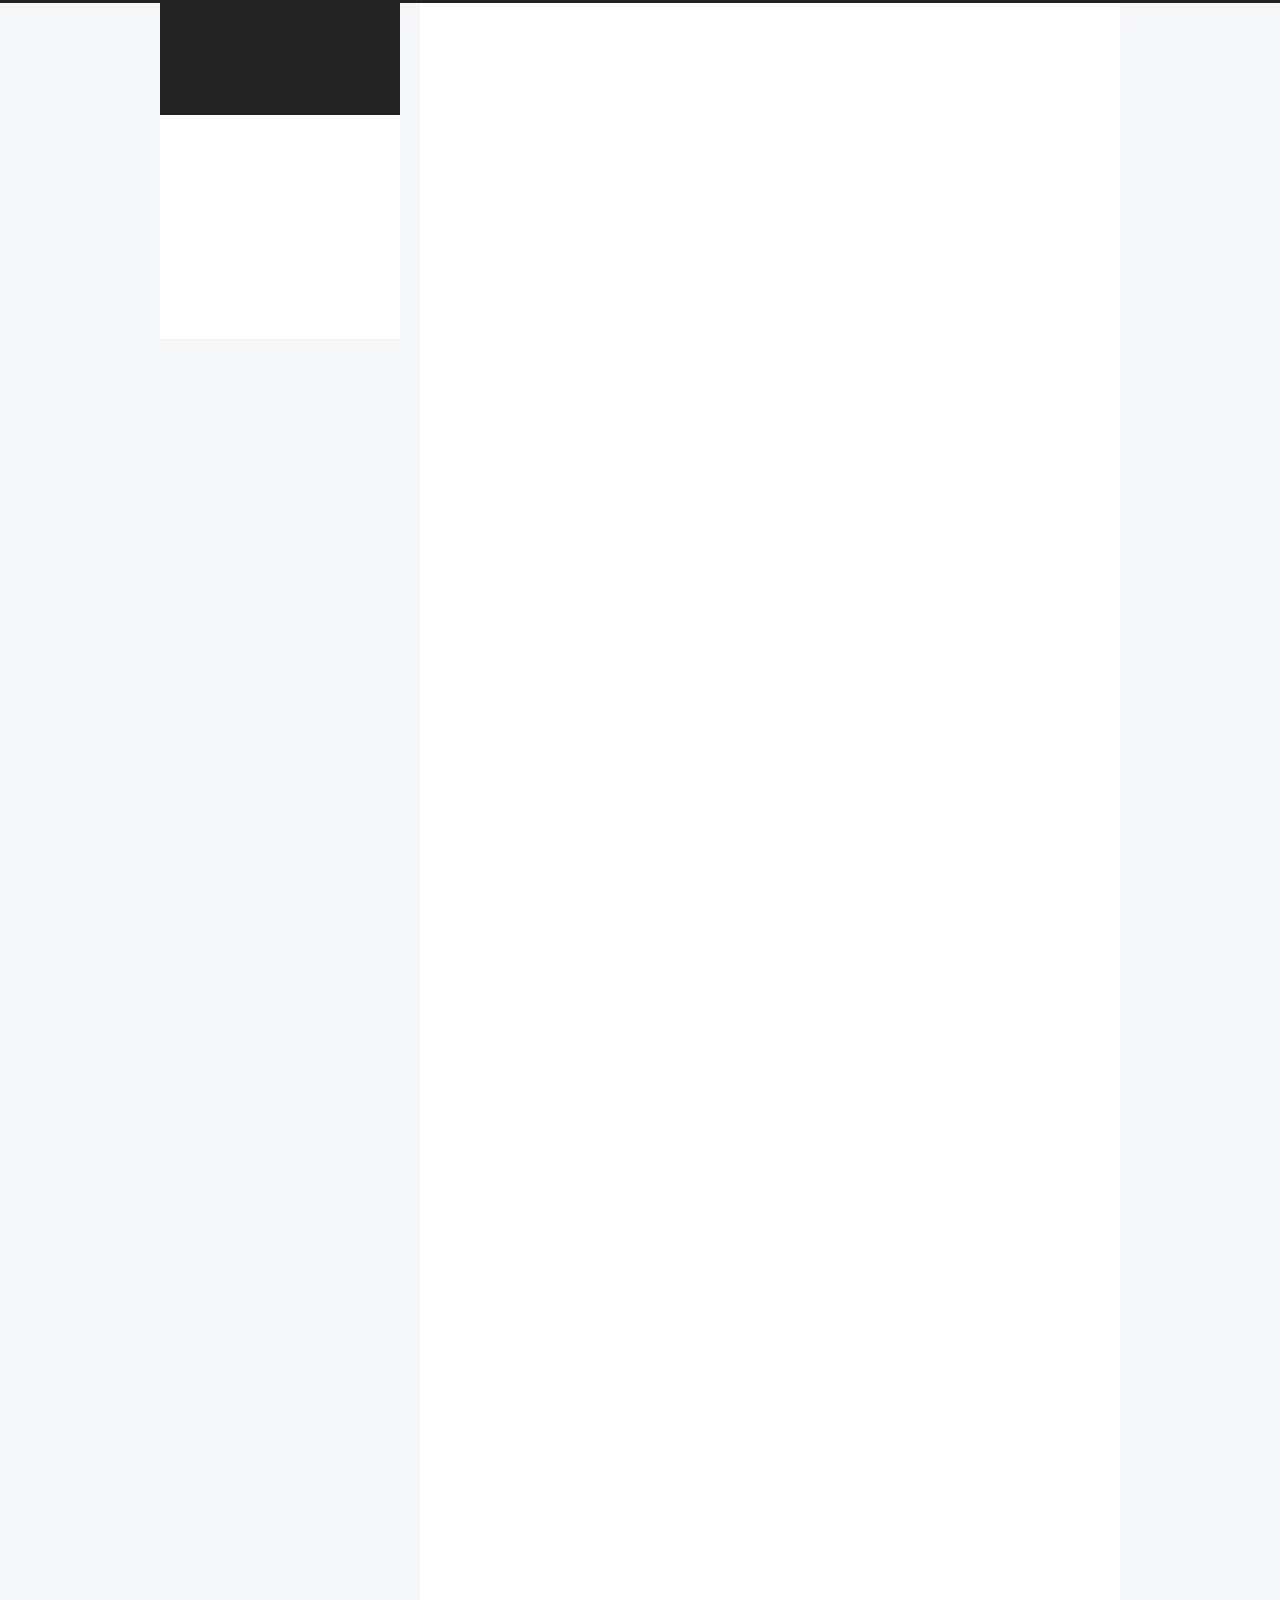
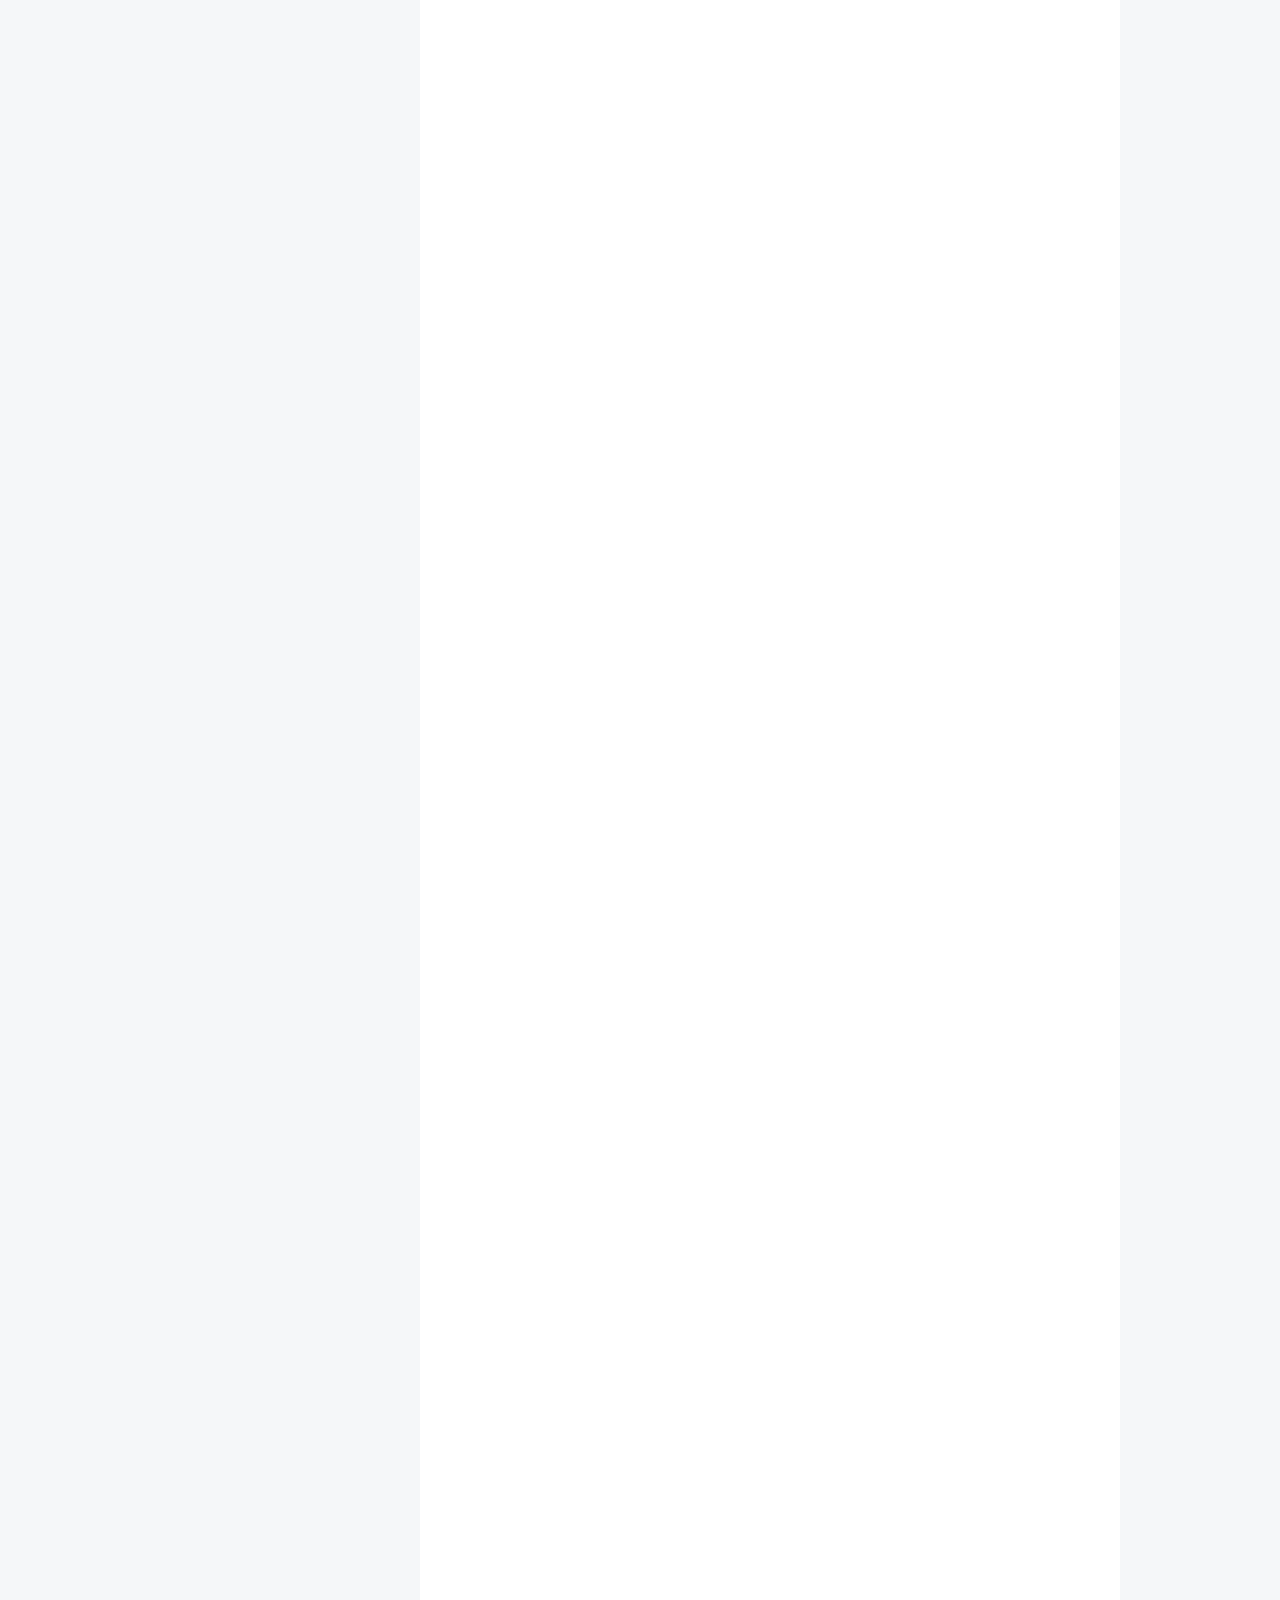
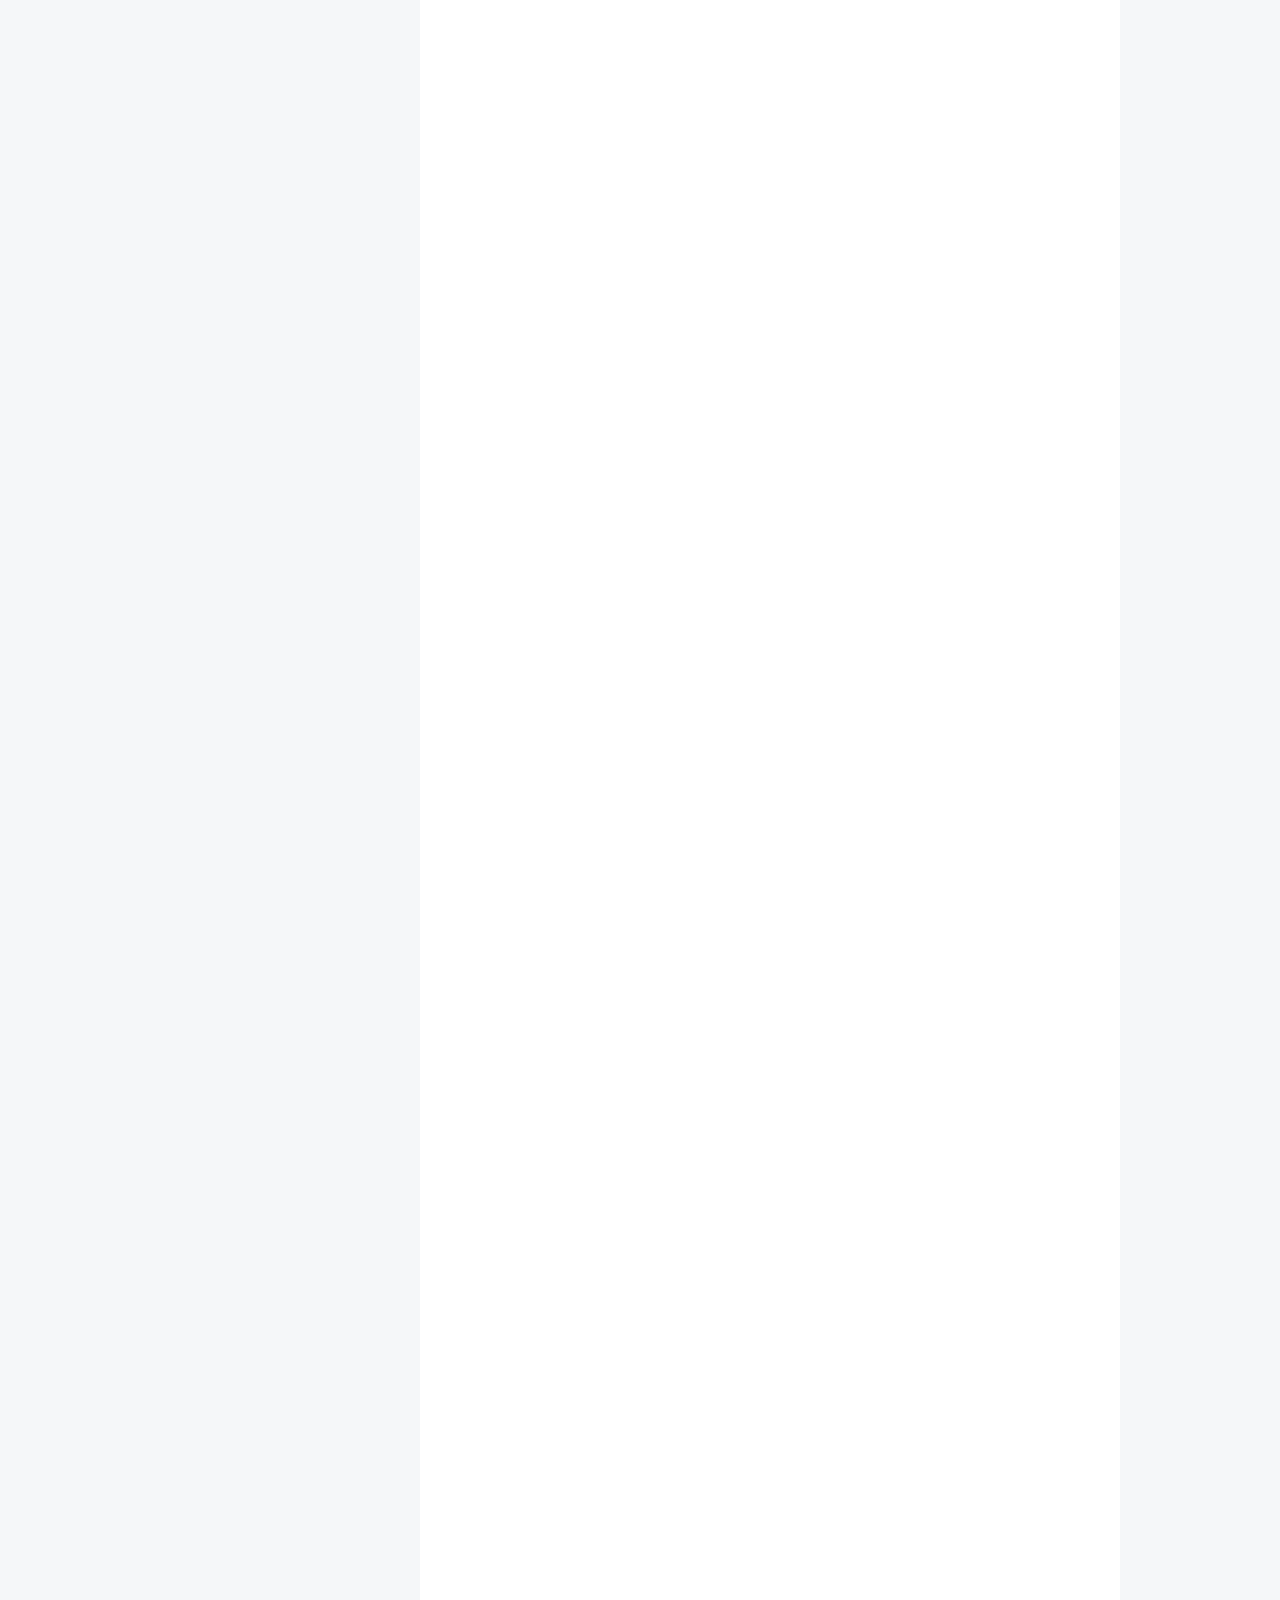
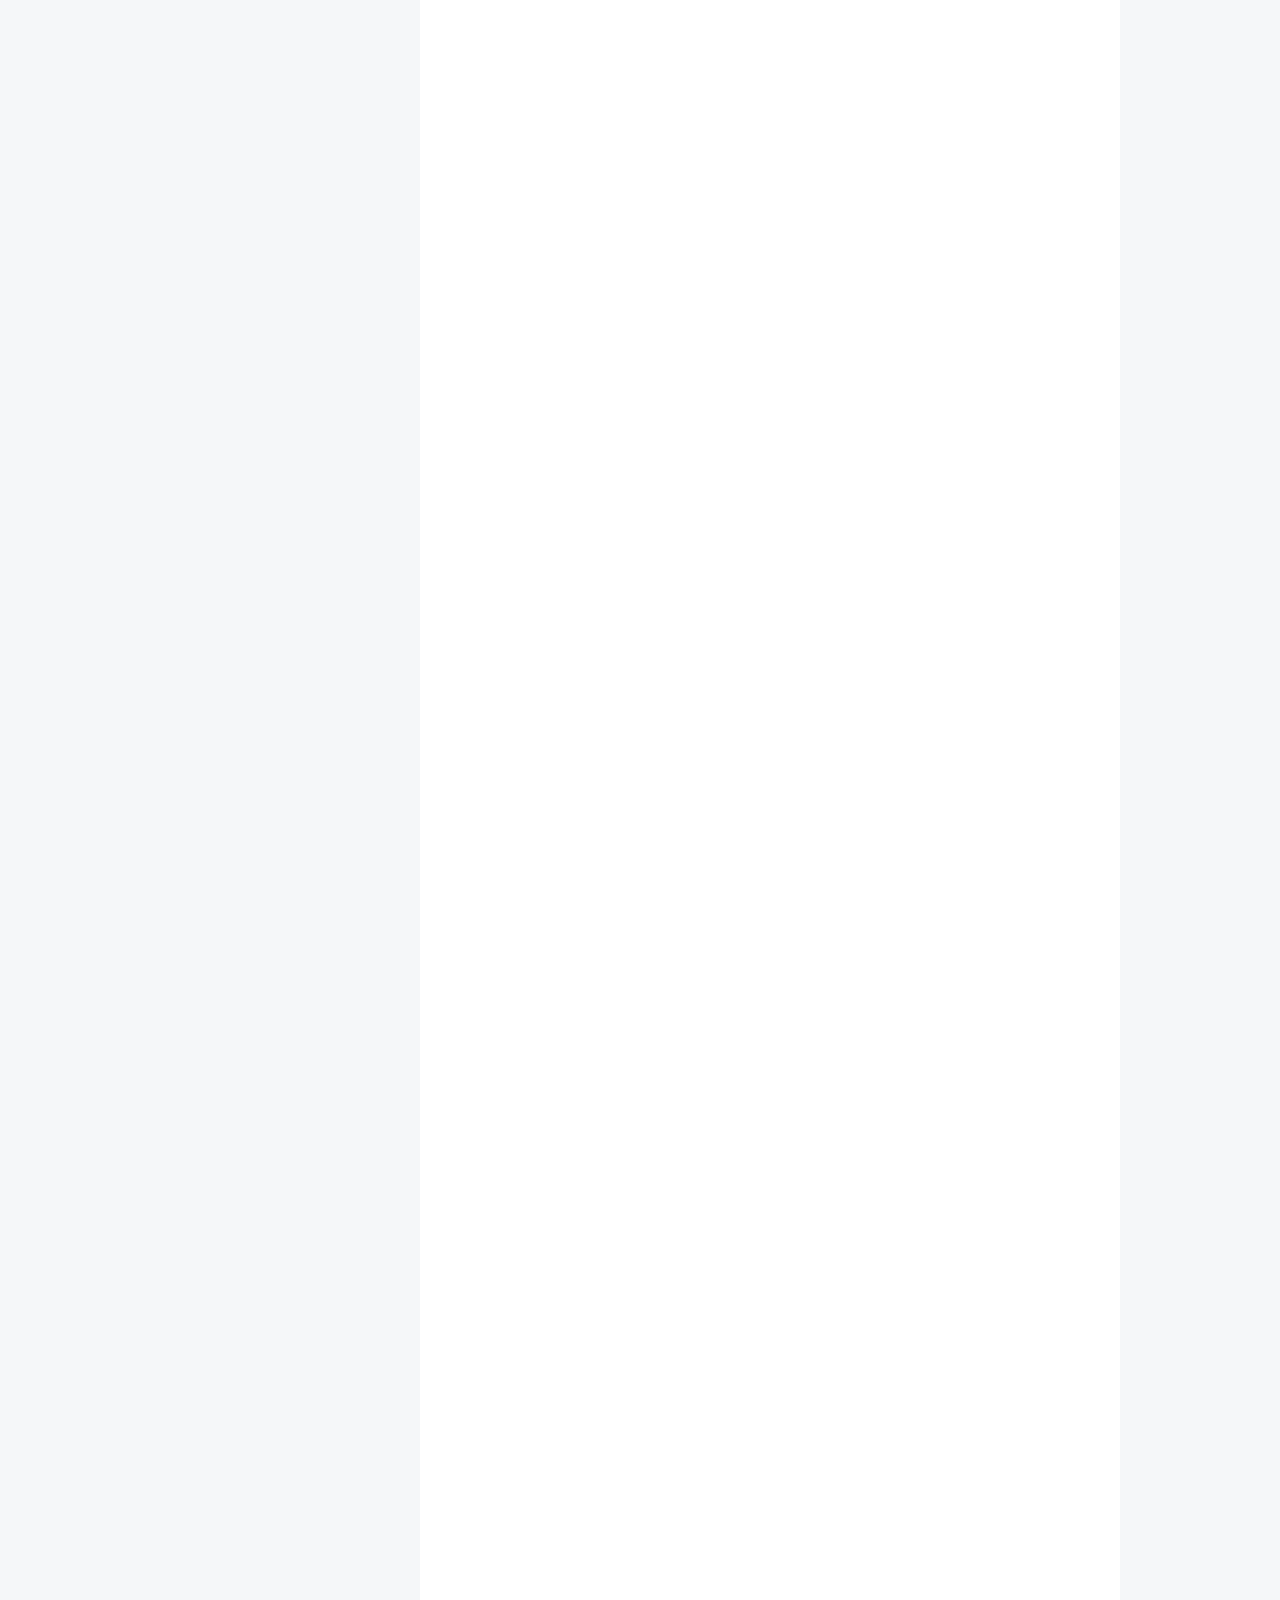
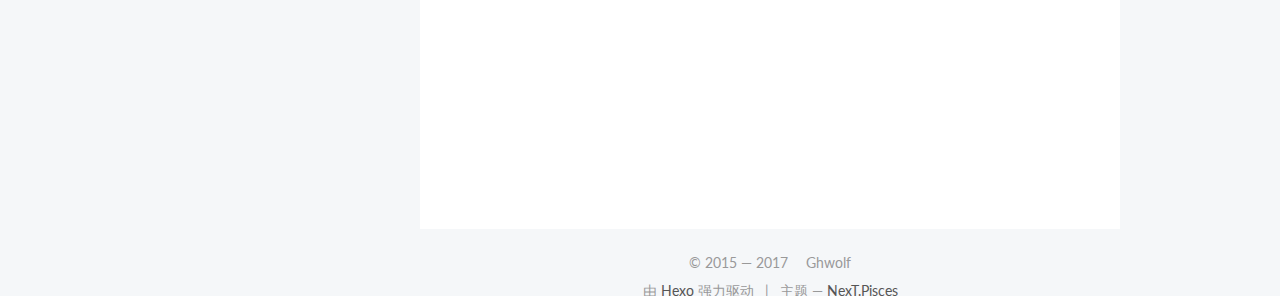
==== index.html @ 4d7d98e5 "nexo" ====
<!DOCTYPE html>



  


<html class="theme-next pisces use-motion" lang="zh-Hans">
<head>
  <meta charset="UTF-8"/>
<meta http-equiv="X-UA-Compatible" content="IE=edge" />
<meta name="viewport" content="width=device-width, initial-scale=1, maximum-scale=1"/>
<meta name="theme-color" content="#222">









<meta http-equiv="Cache-Control" content="no-transform" />
<meta http-equiv="Cache-Control" content="no-siteapp" />















  
  
  <link href="/lib/fancybox/source/jquery.fancybox.css?v=2.1.5" rel="stylesheet" type="text/css" />




  
  
  
  

  
    
    
  

  

  

  

  

  
    
    
    <link href="//fonts.googleapis.com/css?family=Lato:300,300italic,400,400italic,700,700italic&subset=latin,latin-ext" rel="stylesheet" type="text/css">
  






<link href="/lib/font-awesome/css/font-awesome.min.css?v=4.6.2" rel="stylesheet" type="text/css" />

<link href="/css/main.css?v=5.1.2" rel="stylesheet" type="text/css" />


  <meta name="keywords" content="Hexo, NexT" />








  <link rel="shortcut icon" type="image/x-icon" href="/favicon.ico?v=5.1.2" />






<meta name="description" content="懒惰是万恶的源头，它可以很轻易地毁掉一个人，甚至一个民族。">
<meta property="og:type" content="website">
<meta property="og:title" content="任中兴的简历">
<meta property="og:url" content="http://resume.ghwolf.com/index.html">
<meta property="og:site_name" content="任中兴的简历">
<meta property="og:description" content="懒惰是万恶的源头，它可以很轻易地毁掉一个人，甚至一个民族。">
<meta property="og:locale" content="zh-Hans">
<meta name="twitter:card" content="summary">
<meta name="twitter:title" content="任中兴的简历">
<meta name="twitter:description" content="懒惰是万恶的源头，它可以很轻易地毁掉一个人，甚至一个民族。">



<script type="text/javascript" id="hexo.configurations">
  var NexT = window.NexT || {};
  var CONFIG = {
    root: '/',
    scheme: 'Pisces',
    sidebar: {"position":"left","display":"post","offset":12,"offset_float":12,"b2t":false,"scrollpercent":false,"onmobile":false},
    fancybox: true,
    tabs: true,
    motion: true,
    duoshuo: {
      userId: '0',
      author: '博主'
    },
    algolia: {
      applicationID: 'Q7KI473UGC',
      apiKey: 'a6ae0fb4d439436e15d939e3eaad20bd',
      indexName: 'nexo',
      hits: {"per_page":10},
      labels: {"input_placeholder":"Search for Posts","hits_empty":"We didn't find any results for the search: ${query}","hits_stats":"${hits} results found in ${time} ms"}
    }
  };
</script>



  <link rel="canonical" href="http://resume.ghwolf.com/"/>





  <title>任中兴的简历</title>
  








</head>

<body itemscope itemtype="http://schema.org/WebPage" lang="zh-Hans">

  
  
    
  

  <div class="container sidebar-position-left 
   page-home 
 ">
    <div class="headband"></div>

    <header id="header" class="header" itemscope itemtype="http://schema.org/WPHeader">
      <div class="header-inner"><div class="site-brand-wrapper">
  <div class="site-meta ">
    

    <div class="custom-logo-site-title">
      <a href="/"  class="brand" rel="start">
        <span class="logo-line-before"><i></i></span>
        <span class="site-title">任中兴的简历</span>
        <span class="logo-line-after"><i></i></span>
      </a>
    </div>
      
        <p class="site-subtitle">Ghwolf's Resume</p>
      
  </div>

  <div class="site-nav-toggle">
    <button>
      <span class="btn-bar"></span>
      <span class="btn-bar"></span>
      <span class="btn-bar"></span>
    </button>
  </div>
</div>

<nav class="site-nav">
  

  
    <ul id="menu" class="menu">
      
        
        <li class="menu-item menu-item-home">
          <a href="/" rel="section">
            
              <i class="menu-item-icon fa fa-fw fa-home"></i> <br />
            
            首页
          </a>
        </li>
      
        
        <li class="menu-item menu-item-categories">
          <a href="/categories/" rel="section">
            
              <i class="menu-item-icon fa fa-fw fa-th"></i> <br />
            
            分类
          </a>
        </li>
      
        
        <li class="menu-item menu-item-about">
          <a href="/about/" rel="section">
            
              <i class="menu-item-icon fa fa-fw fa-user"></i> <br />
            
            关于
          </a>
        </li>
      
        
        <li class="menu-item menu-item-archives">
          <a href="/archives/" rel="section">
            
              <i class="menu-item-icon fa fa-fw fa-archive"></i> <br />
            
            归档
          </a>
        </li>
      
        
        <li class="menu-item menu-item-tags">
          <a href="/tags/" rel="section">
            
              <i class="menu-item-icon fa fa-fw fa-tags"></i> <br />
            
            标签
          </a>
        </li>
      

      
    </ul>
  

  
</nav>



 </div>
    </header>

    <main id="main" class="main">
      <div class="main-inner">
        <div class="content-wrap">
          <div id="content" class="content">
            
  <section id="posts" class="posts-expand">
    
      

  

  
  
  

  <article class="post post-type-normal" itemscope itemtype="http://schema.org/Article">
  
  
  
  <div class="post-block">
    <link itemprop="mainEntityOfPage" href="http://resume.ghwolf.com/2017/08/19/resume/">

    <span hidden itemprop="author" itemscope itemtype="http://schema.org/Person">
      <meta itemprop="name" content="Ghwolf">
      <meta itemprop="description" content="">
      <meta itemprop="image" content="/images/avatar.gif">
    </span>

    <span hidden itemprop="publisher" itemscope itemtype="http://schema.org/Organization">
      <meta itemprop="name" content="任中兴的简历">
    </span>

    
      <header class="post-header">

        
        
          <h1 class="post-title" itemprop="name headline">
                
                <a class="post-title-link" href="/2017/08/19/resume/" itemprop="url">简历</a></h1>
        

        <div class="post-meta">
          <span class="post-time">
            
              <span class="post-meta-item-icon">
                <i class="fa fa-calendar-o"></i>
              </span>
              
                <span class="post-meta-item-text">发表于</span>
              
              <time title="创建于" itemprop="dateCreated datePublished" datetime="2017-08-18T17:28:23Z">
                2017-08-18
              </time>
            

            

            
          </span>

          

          
            
              <span class="post-comments-count">
                <span class="post-meta-divider">|</span>
                <span class="post-meta-item-icon">
                  <i class="fa fa-comment-o"></i>
                </span>
                <a href="/2017/08/19/resume/#comments" itemprop="discussionUrl">
                  <span class="post-comments-count fb-comments-count" data-href="http://resume.ghwolf.com/2017/08/19/resume/" itemprop="commentCount">0</span> comments
                </a>
              </span>
            
          

          
          
             <span id="/2017/08/19/resume/" class="leancloud_visitors" data-flag-title="简历">
               <span class="post-meta-divider">|</span>
               <span class="post-meta-item-icon">
                 <i class="fa fa-eye"></i>
               </span>
               
                 <span class="post-meta-item-text">阅读次数&#58;</span>
               
                 <span class="leancloud-visitors-count"></span>
             </span>
          

          

          

          

        </div>
      </header>
    

    
    
    
    <div class="post-body" itemprop="articleBody">

      
      

      
        
          
            <h1 id="联系方式"><a href="#联系方式" class="headerlink" title="联系方式"></a>联系方式</h1><ul>
<li>手机：135<strong><em>**</em></strong> （<code>如果是外地手机，可注明。如经常关机，要写上最优联系时间</code>）</li>
<li>Email：goodman@gmail.com （<code>虽然我觉得QQ邮箱无所谓，不过有些技术人员比较反感，建议用G</code>）</li>
<li>QQ/微信号：6<strong><em>*</em></strong>（<code>提供一个通过网络可以联系到你的方式</code>）</li>
</ul>
<hr>
<h1 id="个人信息"><a href="#个人信息" class="headerlink" title="个人信息"></a>个人信息</h1><ul>
<li>胶布帝/男/1990 </li>
<li>本科/萌鹿大学计算机系 </li>
<li>工作年限：3年</li>
<li>微博：<a href="http://weibo.com/jobdeer" target="_blank" rel="external">@JobDeer</a> （<code>如果没有技术相关内容，也可以不放</code>）</li>
<li>技术博客：<a href="http://blog.github.io" target="_blank" rel="external">http://blog.github.io</a> ( <code>使用GitHub Host的Big较高</code>  )</li>
<li><p>Github: <a href="http://github.com/geekcompany" target="_blank" rel="external">http://github.com/geekcompany</a> ( <code>有原创repo的Github帐号会极大的提升你的个人品牌</code>  )</p>
</li>
<li><p>期望职位：PHP高级程序员，应用架构师</p>
</li>
<li>期望薪资：税前月薪15k~20k，特别喜欢的公司可例外</li>
<li>期望城市：北京</li>
</ul>
<hr>
<h1 id="工作经历"><a href="#工作经历" class="headerlink" title="工作经历"></a>工作经历</h1><p>（工作经历按逆序排列，最新的在最前边，按公司做一级分组，公司内按二级分组）</p>
<h2 id="ABC公司-（-2012年9月-2014年9月-）"><a href="#ABC公司-（-2012年9月-2014年9月-）" class="headerlink" title="ABC公司 （ 2012年9月 ~ 2014年9月 ）"></a>ABC公司 （ 2012年9月 ~ 2014年9月 ）</h2><h3 id="DEF项目"><a href="#DEF项目" class="headerlink" title="DEF项目"></a>DEF项目</h3><p>我在此项目负责了哪些工作，分别在哪些地方做得出色/和别人不一样/成长快，这个项目中，我最困难的问题是什么，我采取了什么措施，最后结果如何。这个项目中，我最自豪的技术细节是什么，为什么，实施前和实施后的数据对比如何，同事和领导对此的反应如何。</p>
<h3 id="GHI项目"><a href="#GHI项目" class="headerlink" title="GHI项目"></a>GHI项目</h3><p>我在此项目负责了哪些工作，分别在哪些地方做得出色/和别人不一样/成长快，这个项目中，我最困难的问题是什么，我采取了什么措施，最后结果如何。这个项目中，我最自豪的技术细节是什么，为什么，实施前和实施后的数据对比如何，同事和领导对此的反应如何。</p>
<h3 id="其他项目"><a href="#其他项目" class="headerlink" title="其他项目"></a>其他项目</h3><p>（每个公司写2~3个核心项目就好了，如果你有非常大量的项目，那么按分类进行合并，每一类选一个典型写出来。其他的一笔带过即可。）</p>
<h2 id="JKL公司-（-2010年3月-2012年8月-）"><a href="#JKL公司-（-2010年3月-2012年8月-）" class="headerlink" title="JKL公司 （ 2010年3月 ~ 2012年8月 ）"></a>JKL公司 （ 2010年3月 ~ 2012年8月 ）</h2><h3 id="MNO项目"><a href="#MNO项目" class="headerlink" title="MNO项目"></a>MNO项目</h3><p>我在此项目负责了哪些工作，分别在哪些地方做得出色/和别人不一样/成长快，这个项目中，我最困难的问题是什么，我采取了什么措施，最后结果如何。这个项目中，我最自豪的技术细节是什么，为什么，实施前和实施后的数据对比如何，同事和领导对此的反应如何。</p>
<h3 id="PQR项目"><a href="#PQR项目" class="headerlink" title="PQR项目"></a>PQR项目</h3><p>我在此项目负责了哪些工作，分别在哪些地方做得出色/和别人不一样/成长快，这个项目中，我最困难的问题是什么，我采取了什么措施，最后结果如何。这个项目中，我最自豪的技术细节是什么，为什么，实施前和实施后的数据对比如何，同事和领导对此的反应如何。</p>
<h3 id="其他项目-1"><a href="#其他项目-1" class="headerlink" title="其他项目"></a>其他项目</h3><p>（每个公司写2~3个核心项目就好了，如果你有非常大量的项目，那么按分类进行合并，每一类选一个典型写出来。其他的一笔带过即可。）</p>
<hr>
<h1 id="开源项目和作品"><a href="#开源项目和作品" class="headerlink" title="开源项目和作品"></a>开源项目和作品</h1><p>（这一段用于放置工作以外的、可证明你的能力的材料）</p>
<h2 id="开源项目"><a href="#开源项目" class="headerlink" title="开源项目"></a>开源项目</h2><p>（对于程序员来讲，没有什么比Show me the code能有说服力了）</p>
<ul>
<li><a href="http://github.com/yourname/projectname" target="_blank" rel="external">STU</a> : 项目的简要说明，Star和Fork数多的可以注明</li>
<li><a href="http://github.com/yourname/projectname" target="_blank" rel="external">WXYZ</a> : 项目的简要说明，Star和Fork数多的可以注明</li>
</ul>
<h2 id="技术文章"><a href="#技术文章" class="headerlink" title="技术文章"></a>技术文章</h2><p>（挑选你写作或翻译的技术文章，好的文章可以从侧面证实你的表达和沟通能力，也帮助招聘方更了解你）</p>
<ul>
<li><a href="http://get.jobdeer.com/706.get" target="_blank" rel="external">一个产品经理眼中的云计算：前生今世和未来</a></li>
<li><a href="http://get.jobdeer.com/343.get" target="_blank" rel="external">来自HeroKu的HTTP API 设计指南(翻译文章)</a> （ <code>好的翻译文章可以侧证你对英文技术文档的阅读能力</code>）</li>
</ul>
<h2 id="演讲和讲义"><a href="#演讲和讲义" class="headerlink" title="演讲和讲义"></a>演讲和讲义</h2><p>（放置你代表公司在一些技术会议上做过的演讲，以及你在公司分享时制作的讲义）</p>
<ul>
<li>2014架构师大会演讲：<a href="http://jobdeer.com" target="_blank" rel="external">如何通过Docker优化内部开发</a><ul>
<li>9月公司内部分享：<a href="http://jobdeer.com" target="_blank" rel="external">云计算的前生今世</a></li>
</ul>
</li>
</ul>
<h1 id="技能清单"><a href="#技能清单" class="headerlink" title="技能清单"></a>技能清单</h1><p>（我一般主张将技能清单写入到工作经历里边去。不过很难完整，所以有这么一段也不错）</p>
<p>以下均为我熟练使用的技能</p>
<ul>
<li>Web开发：PHP/Hack/Node</li>
<li>Web框架：ThinkPHP/Yaf/Yii/Laravel/LazyPHP</li>
<li>前端框架：Bootstrap/AngularJS/EmberJS/HTML5/Cocos2dJS/ionic</li>
<li>前端工具：Bower/Gulp/SaSS/LeSS/PhoneGap</li>
<li>数据库相关：MySQL/PgSQL/PDO/SQLite</li>
<li>版本管理、文档和自动化部署工具：Svn/Git/PHPDoc/Phing/Composer</li>
<li>单元测试：PHPUnit/SimpleTest/Qunit</li>
<li>云和开放平台：SAE/BAE/AWS/微博开放平台/微信应用开发</li>
</ul>
<h2 id="参考技能关键字"><a href="#参考技能关键字" class="headerlink" title="参考技能关键字"></a>参考技能关键字</h2><p>本技能关键字列表是从最近招聘PHP的数百份JD中统计出来的，括号中是出现的词频。如果你的简历要投递给有机器（简历分选系统）和不如机器（不懂技术的HR）筛选简历环节的地方，请一定从下边高频关键词中选择5～10个适合你自己的。</p>
<ul>
<li>php(959)</li>
<li>mysql(525)</li>
<li>web(280)</li>
<li>linux(269)</li>
<li>css(246)</li>
<li>javascript(241)</li>
<li>html(196)</li>
<li>ajax(151)</li>
<li>jquery(120)</li>
<li>sql(105)</li>
<li>mvc(104)</li>
<li>lamp(91)</li>
<li>js(76)</li>
<li>apache(76)</li>
<li>xml(68)</li>
<li>unix(68)</li>
<li>div(67)</li>
<li>nginx(62)</li>
<li>yii(56)</li>
<li>thinkphp(56)</li>
<li>redis(52)</li>
<li>xhtml(51)</li>
<li>shell(49)</li>
<li>oop(41)</li>
<li>json(41)</li>
<li>memcache(38)</li>
<li>zend(36)</li>
<li>java(31)</li>
<li>api(31)</li>
<li>ci(31)</li>
<li>svn(27)</li>
<li>python(27)</li>
<li>codeigniter(27)</li>
<li>html5(26)</li>
<li>nosql(25)</li>
<li>discuz(24)</li>
<li>smarty(23)</li>
<li>mongodb(21)</li>
<li>cms(21)</li>
<li>oracle(21)</li>
<li>w3c(19)</li>
<li>framework(18)</li>
<li>lbs(17)</li>
<li>git(17)</li>
<li>memcached(17)</li>
<li>tcp(15)</li>
<li>lnmp(15)</li>
<li>cakephp(13)</li>
<li>rest(12)</li>
<li>crm(9)</li>
<li>android(9)</li>
<li>uml(9)</li>
<li>css3(8)</li>
<li>webservice(8)</li>
<li>php5(8)</li>
<li>tp(8)</li>
<li>dhtml(8)</li>
<li>ecshop(7)</li>
<li>symfony(7)</li>
<li>erp(7)</li>
<li>windows(6)</li>
<li>sns(6)</li>
<li>wordpress(5)</li>
<li>seo(5)</li>
<li>phpcms(5)</li>
<li>bootstrap(5)</li>
<li>drupal(5)</li>
<li>cache(5)</li>
<li>o2o(5)</li>
<li>ui(5)</li>
<li>postgresql(5)</li>
<li>perl(5)</li>
<li>github(4)</li>
<li>oa(4)</li>
<li>yaf(4)</li>
</ul>
<hr>
<h1 id="致谢"><a href="#致谢" class="headerlink" title="致谢"></a>致谢</h1><p>感谢您花时间阅读我的简历，期待能有机会和您共事。</p>

          
        
      
    </div>
    
    
    

    

    

    

    <footer class="post-footer">
      

      

      

      
      
        <div class="post-eof"></div>
      
    </footer>
  </div>
  
  
  
  </article>


    
      

  

  
  
  

  <article class="post post-type-normal" itemscope itemtype="http://schema.org/Article">
  
  
  
  <div class="post-block">
    <link itemprop="mainEntityOfPage" href="http://resume.ghwolf.com/2017/08/18/hello-world/">

    <span hidden itemprop="author" itemscope itemtype="http://schema.org/Person">
      <meta itemprop="name" content="Ghwolf">
      <meta itemprop="description" content="">
      <meta itemprop="image" content="/images/avatar.gif">
    </span>

    <span hidden itemprop="publisher" itemscope itemtype="http://schema.org/Organization">
      <meta itemprop="name" content="任中兴的简历">
    </span>

    
      <header class="post-header">

        
        
          <h1 class="post-title" itemprop="name headline">
                
                <a class="post-title-link" href="/2017/08/18/hello-world/" itemprop="url">Hello World</a></h1>
        

        <div class="post-meta">
          <span class="post-time">
            
              <span class="post-meta-item-icon">
                <i class="fa fa-calendar-o"></i>
              </span>
              
                <span class="post-meta-item-text">发表于</span>
              
              <time title="创建于" itemprop="dateCreated datePublished" datetime="2017-08-18T09:42:33Z">
                2017-08-18
              </time>
            

            

            
          </span>

          

          
            
              <span class="post-comments-count">
                <span class="post-meta-divider">|</span>
                <span class="post-meta-item-icon">
                  <i class="fa fa-comment-o"></i>
                </span>
                <a href="/2017/08/18/hello-world/#comments" itemprop="discussionUrl">
                  <span class="post-comments-count fb-comments-count" data-href="http://resume.ghwolf.com/2017/08/18/hello-world/" itemprop="commentCount">0</span> comments
                </a>
              </span>
            
          

          
          
             <span id="/2017/08/18/hello-world/" class="leancloud_visitors" data-flag-title="Hello World">
               <span class="post-meta-divider">|</span>
               <span class="post-meta-item-icon">
                 <i class="fa fa-eye"></i>
               </span>
               
                 <span class="post-meta-item-text">阅读次数&#58;</span>
               
                 <span class="leancloud-visitors-count"></span>
             </span>
          

          

          

          

        </div>
      </header>
    

    
    
    
    <div class="post-body" itemprop="articleBody">

      
      

      
        
          
            <p>Welcome to <a href="https://hexo.io/" target="_blank" rel="external">Hexo</a>! This is your very first post. Check <a href="https://hexo.io/docs/" target="_blank" rel="external">documentation</a> for more info. If you get any problems when using Hexo, you can find the answer in <a href="https://hexo.io/docs/troubleshooting.html" target="_blank" rel="external">troubleshooting</a> or you can ask me on <a href="https://github.com/hexojs/hexo/issues" target="_blank" rel="external">GitHub</a>.</p>
<h2 id="Quick-Start"><a href="#Quick-Start" class="headerlink" title="Quick Start"></a>Quick Start</h2><h3 id="Create-a-new-post"><a href="#Create-a-new-post" class="headerlink" title="Create a new post"></a>Create a new post</h3><figure class="highlight bash"><table><tr><td class="gutter"><pre><div class="line">1</div></pre></td><td class="code"><pre><div class="line">$ hexo new <span class="string">"My New Post"</span></div></pre></td></tr></table></figure>
<p>More info: <a href="https://hexo.io/docs/writing.html" target="_blank" rel="external">Writing</a></p>
<h3 id="Run-server"><a href="#Run-server" class="headerlink" title="Run server"></a>Run server</h3><figure class="highlight bash"><table><tr><td class="gutter"><pre><div class="line">1</div></pre></td><td class="code"><pre><div class="line">$ hexo server</div></pre></td></tr></table></figure>
<p>More info: <a href="https://hexo.io/docs/server.html" target="_blank" rel="external">Server</a></p>
<h3 id="Generate-static-files"><a href="#Generate-static-files" class="headerlink" title="Generate static files"></a>Generate static files</h3><figure class="highlight bash"><table><tr><td class="gutter"><pre><div class="line">1</div></pre></td><td class="code"><pre><div class="line">$ hexo generate</div></pre></td></tr></table></figure>
<p>More info: <a href="https://hexo.io/docs/generating.html" target="_blank" rel="external">Generating</a></p>
<h3 id="Deploy-to-remote-sites"><a href="#Deploy-to-remote-sites" class="headerlink" title="Deploy to remote sites"></a>Deploy to remote sites</h3><figure class="highlight bash"><table><tr><td class="gutter"><pre><div class="line">1</div></pre></td><td class="code"><pre><div class="line">$ hexo deploy</div></pre></td></tr></table></figure>
<p>More info: <a href="https://hexo.io/docs/deployment.html" target="_blank" rel="external">Deployment</a></p>

          
        
      
    </div>
    
    
    

    

    

    

    <footer class="post-footer">
      

      

      

      
      
        <div class="post-eof"></div>
      
    </footer>
  </div>
  
  
  
  </article>


    
  </section>

  


          </div>
          


          

        </div>
        
          
  
  <div class="sidebar-toggle">
    <div class="sidebar-toggle-line-wrap">
      <span class="sidebar-toggle-line sidebar-toggle-line-first"></span>
      <span class="sidebar-toggle-line sidebar-toggle-line-middle"></span>
      <span class="sidebar-toggle-line sidebar-toggle-line-last"></span>
    </div>
  </div>

  <aside id="sidebar" class="sidebar">
    
    <div class="sidebar-inner">

      

      

      <section class="site-overview sidebar-panel sidebar-panel-active">
        <div class="site-author motion-element" itemprop="author" itemscope itemtype="http://schema.org/Person">
          <img class="site-author-image" itemprop="image"
               src="/images/avatar.gif"
               alt="Ghwolf" />
          <p class="site-author-name" itemprop="name">Ghwolf</p>
           
              <p class="site-description motion-element" itemprop="description">懒惰是万恶的源头，它可以很轻易地毁掉一个人，甚至一个民族。</p>
          
        </div>
        <nav class="site-state motion-element">

          
            <div class="site-state-item site-state-posts">
              <a href="/archives/">
                <span class="site-state-item-count">2</span>
                <span class="site-state-item-name">日志</span>
              </a>
            </div>
          

          

          

        </nav>

        

        <div class="links-of-author motion-element">
          
            
              <span class="links-of-author-item">
                <a href="http://localhost" target="_blank" title="GitHub">
                  
                    <i class="fa fa-fw fa-github"></i>
                  
                    
                      GitHub
                    
                </a>
              </span>
            
              <span class="links-of-author-item">
                <a href="g470756541@gmail.com" target="_blank" title="E-Mail">
                  
                    <i class="fa fa-fw fa-envelope"></i>
                  
                    
                      E-Mail
                    
                </a>
              </span>
            
          
        </div>

        
        

        
        
          <div class="links-of-blogroll motion-element links-of-blogroll-inline">
            <div class="links-of-blogroll-title">
              <i class="fa  fa-fw fa-globe"></i>
              Links
            </div>
            <ul class="links-of-blogroll-list">
              
                <li class="links-of-blogroll-item">
                  <a href="http://www.ghwolf.com/" title="Ghwolf" target="_blank">Ghwolf</a>
                </li>
              
            </ul>
          </div>
        

        


      </section>

      

      

    </div>
  </aside>


        
      </div>
    </main>

    <footer id="footer" class="footer">
      <div class="footer-inner">
        <div class="copyright" >
  
  &copy;  2015 &mdash; 
  <span itemprop="copyrightYear">2017</span>
  <span class="with-love">
    <i class="fa fa-heart"></i>
  </span>
  <span class="author" itemprop="copyrightHolder">Ghwolf</span>

  
</div>


  <div class="powered-by">
    由 <a class="theme-link" href="https://hexo.io">Hexo</a> 强力驱动
  </div>

  <span class="post-meta-divider">|</span>

  <div class="theme-info">
    主题 &mdash;
    <a class="theme-link" href="https://github.com/iissnan/hexo-theme-next">
      NexT.Pisces
    </a>
  </div>


        







        
      </div>
    </footer>

    
      <div class="back-to-top">
        <i class="fa fa-arrow-up"></i>
        
      </div>
    

  </div>

  

<script type="text/javascript">
  if (Object.prototype.toString.call(window.Promise) !== '[object Function]') {
    window.Promise = null;
  }
</script>









  


  











  
  <script type="text/javascript" src="/lib/jquery/index.js?v=2.1.3"></script>

  
  <script type="text/javascript" src="/lib/fastclick/lib/fastclick.min.js?v=1.0.6"></script>

  
  <script type="text/javascript" src="/lib/jquery_lazyload/jquery.lazyload.js?v=1.9.7"></script>

  
  <script type="text/javascript" src="/lib/velocity/velocity.min.js?v=1.2.1"></script>

  
  <script type="text/javascript" src="/lib/velocity/velocity.ui.min.js?v=1.2.1"></script>

  
  <script type="text/javascript" src="/lib/fancybox/source/jquery.fancybox.pack.js?v=2.1.5"></script>

  
  <script type="text/javascript" src="/lib/canvas-nest/canvas-nest.min.js"></script>


  


  <script type="text/javascript" src="/js/src/utils.js?v=5.1.2"></script>

  <script type="text/javascript" src="/js/src/motion.js?v=5.1.2"></script>



  
  


  <script type="text/javascript" src="/js/src/affix.js?v=5.1.2"></script>

  <script type="text/javascript" src="/js/src/schemes/pisces.js?v=5.1.2"></script>



  
    <script type="text/javascript" src="/js/src/scrollspy.js?v=5.1.2"></script>
<script type="text/javascript" src="/js/src/post-details.js?v=5.1.2"></script>

  

  


  <script type="text/javascript" src="/js/src/bootstrap.js?v=5.1.2"></script>



  


  




	





  





  








  





  

  
  <script src="https://cdn1.lncld.net/static/js/av-core-mini-0.6.4.js"></script>
  <script>AV.initialize("cYkf2tPojPWVMacvit8W6Ajx-gzGzoHsz", "DeuNfTaj3QuvP83KqJy1k12U");</script>
  <script>
    function showTime(Counter) {
      var query = new AV.Query(Counter);
      var entries = [];
      var $visitors = $(".leancloud_visitors");

      $visitors.each(function () {
        entries.push( $(this).attr("id").trim() );
      });

      query.containedIn('url', entries);
      query.find()
        .done(function (results) {
          var COUNT_CONTAINER_REF = '.leancloud-visitors-count';

          if (results.length === 0) {
            $visitors.find(COUNT_CONTAINER_REF).text(0);
            return;
          }

          for (var i = 0; i < results.length; i++) {
            var item = results[i];
            var url = item.get('url');
            var time = item.get('time');
            var element = document.getElementById(url);

            $(element).find(COUNT_CONTAINER_REF).text(time);
          }
          for(var i = 0; i < entries.length; i++) {
            var url = entries[i];
            var element = document.getElementById(url);
            var countSpan = $(element).find(COUNT_CONTAINER_REF);
            if( countSpan.text() == '') {
              countSpan.text(0);
            }
          }
        })
        .fail(function (object, error) {
          console.log("Error: " + error.code + " " + error.message);
        });
    }

    function addCount(Counter) {
      var $visitors = $(".leancloud_visitors");
      var url = $visitors.attr('id').trim();
      var title = $visitors.attr('data-flag-title').trim();
      var query = new AV.Query(Counter);

      query.equalTo("url", url);
      query.find({
        success: function(results) {
          if (results.length > 0) {
            var counter = results[0];
            counter.fetchWhenSave(true);
            counter.increment("time");
            counter.save(null, {
              success: function(counter) {
                var $element = $(document.getElementById(url));
                $element.find('.leancloud-visitors-count').text(counter.get('time'));
              },
              error: function(counter, error) {
                console.log('Failed to save Visitor num, with error message: ' + error.message);
              }
            });
          } else {
            var newcounter = new Counter();
            /* Set ACL */
            var acl = new AV.ACL();
            acl.setPublicReadAccess(true);
            acl.setPublicWriteAccess(true);
            newcounter.setACL(acl);
            /* End Set ACL */
            newcounter.set("title", title);
            newcounter.set("url", url);
            newcounter.set("time", 1);
            newcounter.save(null, {
              success: function(newcounter) {
                var $element = $(document.getElementById(url));
                $element.find('.leancloud-visitors-count').text(newcounter.get('time'));
              },
              error: function(newcounter, error) {
                console.log('Failed to create');
              }
            });
          }
        },
        error: function(error) {
          console.log('Error:' + error.code + " " + error.message);
        }
      });
    }

    $(function() {
      var Counter = AV.Object.extend("Counter");
      if ($('.leancloud_visitors').length == 1) {
        addCount(Counter);
      } else if ($('.post-title-link').length > 1) {
        showTime(Counter);
      }
    });
  </script>



  

  

  

  

  

</body>
</html>
---- css/main.css ----
/* normalize.css v3.0.2 | MIT License | git.io/normalize */
html {
  font-family: sans-serif; /* 1 */
  -ms-text-size-adjust: 100%; /* 2 */
  -webkit-text-size-adjust: 100%; /* 2 */
}
body {
  margin: 0;
}
article,
aside,
details,
figcaption,
figure,
footer,
header,
hgroup,
main,
menu,
nav,
section,
summary {
  display: block;
}
audio,
canvas,
progress,
video {
  display: inline-block; /* 1 */
  vertical-align: baseline; /* 2 */
}
audio:not([controls]) {
  display: none;
  height: 0;
}
[hidden],
template {
  display: none;
}
a {
  background-color: transparent;
}
a:active,
a:hover {
  outline: 0;
}
abbr[title] {
  border-bottom: 1px dotted;
}
b,
strong {
  font-weight: bold;
}
dfn {
  font-style: italic;
}
h1 {
  font-size: 2em;
  margin: 0.67em 0;
}
mark {
  background: #ff0;
  color: #000;
}
small {
  font-size: 80%;
}
sub,
sup {
  font-size: 75%;
  line-height: 0;
  position: relative;
  vertical-align: baseline;
}
sup {
  top: -0.5em;
}
sub {
  bottom: -0.25em;
}
img {
  border: 0;
}
svg:not(:root) {
  overflow: hidden;
}
figure {
  margin: 1em 40px;
}
hr {
  -moz-box-sizing: content-box;
  box-sizing: content-box;
  height: 0;
}
pre {
  overflow: auto;
}
code,
kbd,
pre,
samp {
  font-family: monospace, monospace;
  font-size: 1em;
}
button,
input,
optgroup,
select,
textarea {
  color: inherit; /* 1 */
  font: inherit; /* 2 */
  margin: 0; /* 3 */
}
button {
  overflow: visible;
}
button,
select {
  text-transform: none;
}
button,
html input[type="button"],
input[type="reset"],
input[type="submit"] {
  -webkit-appearance: button; /* 2 */
  cursor: pointer; /* 3 */
}
button[disabled],
html input[disabled] {
  cursor: default;
}
button::-moz-focus-inner,
input::-moz-focus-inner {
  border: 0;
  padding: 0;
}
input {
  line-height: normal;
}
input[type="checkbox"],
input[type="radio"] {
  box-sizing: border-box; /* 1 */
  padding: 0; /* 2 */
}
input[type="number"]::-webkit-inner-spin-button,
input[type="number"]::-webkit-outer-spin-button {
  height: auto;
}
input[type="search"] {
  -webkit-appearance: textfield; /* 1 */
  -moz-box-sizing: content-box;
  -webkit-box-sizing: content-box; /* 2 */
  box-sizing: content-box;
}
input[type="search"]::-webkit-search-cancel-button,
input[type="search"]::-webkit-search-decoration {
  -webkit-appearance: none;
}
fieldset {
  border: 1px solid #c0c0c0;
  margin: 0 2px;
  padding: 0.35em 0.625em 0.75em;
}
legend {
  border: 0; /* 1 */
  padding: 0; /* 2 */
}
textarea {
  overflow: auto;
}
optgroup {
  font-weight: bold;
}
table {
  border-collapse: collapse;
  border-spacing: 0;
}
td,
th {
  padding: 0;
}
::selection {
  background: #262a30;
  color: #fff;
}
body {
  position: relative;
  font-family: 'Lato', "PingFang SC", "Microsoft YaHei", sans-serif;
  font-size: 14px;
  line-height: 2;
  color: #555;
  background: #f5f7f9;
}
@media (max-width: 767px) {
  body {
    padding-right: 0 !important;
  }
}
@media (min-width: 768px) and (max-width: 991px) {
  body {
    padding-right: 0 !important;
  }
}
@media (min-width: 1600px) {
  body {
    font-size: 16px;
  }
}
h1,
h2,
h3,
h4,
h5,
h6 {
  margin: 0;
  padding: 0;
  font-weight: bold;
  line-height: 1.5;
  font-family: 'Lato', "PingFang SC", "Microsoft YaHei", sans-serif;
}
h2,
h3,
h4,
h5,
h6 {
  margin: 20px 0 15px;
}
h1 {
  font-size: 22px;
}
@media (max-width: 767px) {
  h1 {
    font-size: 18px;
  }
}
h2 {
  font-size: 20px;
}
@media (max-width: 767px) {
  h2 {
    font-size: 16px;
  }
}
h3 {
  font-size: 18px;
}
@media (max-width: 767px) {
  h3 {
    font-size: 14px;
  }
}
h4 {
  font-size: 16px;
}
@media (max-width: 767px) {
  h4 {
    font-size: 12px;
  }
}
h5 {
  font-size: 14px;
}
@media (max-width: 767px) {
  h5 {
    font-size: 10px;
  }
}
h6 {
  font-size: 12px;
}
@media (max-width: 767px) {
  h6 {
    font-size: 8px;
  }
}
p {
  margin: 0 0 20px 0;
}
a {
  color: #555;
  text-decoration: none;
  border-bottom: 1px solid #999;
  word-wrap: break-word;
}
a:hover {
  color: #222;
  border-bottom-color: #222;
}
blockquote {
  margin: 0;
  padding: 0;
}
img {
  display: block;
  margin: auto;
  max-width: 100%;
  height: auto;
}
hr {
  margin: 40px 0;
  height: 3px;
  border: none;
  background-color: #ddd;
  background-image: repeating-linear-gradient(-45deg, #fff, #fff 4px, transparent 4px, transparent 8px);
}
blockquote {
  padding: 0 15px;
  color: #666;
  border-left: 4px solid #ddd;
}
blockquote cite::before {
  content: "-";
  padding: 0 5px;
}
dt {
  font-weight: 700;
}
dd {
  margin: 0;
  padding: 0;
}
kbd {
  border: 1px solid #ccc;
  border-radius: 0.2em;
  box-shadow: 0.1em 0.1em 0.2em rgba(0,0,0,0.1);
  background-color: #f9f9f9;
  font-family: inherit;
  background-image: -webkit-linear-gradient(top, #eee, #fff, #eee);
  padding: 0.1em 0.3em;
  white-space: nowrap;
}
.text-left {
  text-align: left;
}
.text-center {
  text-align: center;
}
.text-right {
  text-align: right;
}
.text-justify {
  text-align: justify;
}
.text-nowrap {
  white-space: nowrap;
}
.text-lowercase {
  text-transform: lowercase;
}
.text-uppercase {
  text-transform: uppercase;
}
.text-capitalize {
  text-transform: capitalize;
}
.center-block {
  display: block;
  margin-left: auto;
  margin-right: auto;
}
.clearfix:before,
.clearfix:after {
  content: " ";
  display: table;
}
.clearfix:after {
  clear: both;
}
.pullquote {
  width: 45%;
}
.pullquote.left {
  float: left;
  margin-left: 5px;
  margin-right: 10px;
}
.pullquote.right {
  float: right;
  margin-left: 10px;
  margin-right: 5px;
}
.affix.affix.affix {
  position: fixed;
}
.translation {
  margin-top: -20px;
  font-size: 14px;
  color: #999;
}
.scrollbar-measure {
  width: 100px;
  height: 100px;
  overflow: scroll;
  position: absolute;
  top: -9999px;
}
.use-motion .motion-element {
  opacity: 0;
}
table {
  margin: 20px 0;
  width: 100%;
  border-collapse: collapse;
  border-spacing: 0;
  border: 1px solid #ddd;
  font-size: 14px;
  table-layout: fixed;
  word-wrap: break-all;
}
table>tbody>tr:nth-of-type(odd) {
  background-color: #f9f9f9;
}
table>tbody>tr:hover {
  background-color: #f5f5f5;
}
caption,
th,
td {
  padding: 8px;
  text-align: left;
  vertical-align: middle;
  font-weight: normal;
}
th,
td {
  border-bottom: 3px solid #ddd;
  border-right: 1px solid #eee;
}
th {
  padding-bottom: 10px;
  font-weight: 700;
}
td {
  border-bottom-width: 1px;
}
html,
body {
  height: 100%;
}
.container {
  position: relative;
  min-height: 100%;
}
.header-inner {
  margin: 0 auto;
  padding: 100px 0 70px;
  width: 700px;
}
@media (min-width: 1600px) {
  .container .header-inner {
    width: 900px;
  }
}
.main-inner {
  margin: 0 auto;
  width: 700px;
}
@media (min-width: 1600px) {
  .container .main-inner {
    width: 900px;
  }
}
.footer {
  width: 100%;
  min-height: 50px;
}
.footer-inner {
  box-sizing: border-box;
  margin: 20px auto;
  width: 700px;
}
@media (min-width: 1600px) {
  .container .footer-inner {
    width: 900px;
  }
}
pre,
.highlight {
  overflow: auto;
  margin: 20px 0;
  padding: 0;
  font-size: 13px;
  color: #eaeaea;
  background: #000;
  line-height: 1.6;
}
pre,
code {
  font-family: consolas, Menlo, "PingFang SC", "Microsoft YaHei", monospace;
}
code {
  padding: 2px 4px;
  word-wrap: break-word;
  color: #555;
  background: #eee;
  border-radius: 3px;
  font-size: 13px;
}
pre code {
  padding: 0;
  color: #eaeaea;
  background: none;
  text-shadow: none;
}
.highlight {
  border-radius: 1px;
}
.highlight pre {
  border: none;
  margin: 0;
  padding: 10px 0;
}
.highlight table {
  margin: 0;
  width: auto;
  border: none;
}
.highlight td {
  border: none;
  padding: 0;
}
.highlight figcaption {
  font-size: 1em;
  color: #eaeaea;
  line-height: 1em;
  margin-bottom: 1em;
}
.highlight figcaption:before,
.highlight figcaption:after {
  content: " ";
  display: table;
}
.highlight figcaption:after {
  clear: both;
}
.highlight figcaption a {
  float: right;
  color: #eaeaea;
}
.highlight figcaption a:hover {
  border-bottom-color: #eaeaea;
}
.highlight .gutter pre {
  padding-left: 10px;
  padding-right: 10px;
  color: #666;
  text-align: right;
  background-color: #292929;
}
.highlight .code pre {
  width: 100%;
  padding-left: 10px;
  padding-right: 10px;
  background-color: #000;
}
.highlight .line {
  height: 20px;
}
.gutter {
  -webkit-user-select: none;
  -moz-user-select: none;
  -ms-user-select: none;
  user-select: none;
}
.gist table {
  width: auto;
}
.gist table td {
  border: none;
}
pre .deletion {
  background: #008000;
}
pre .addition {
  background: #800000;
}
pre .meta {
  color: #c397d8;
}
pre .comment {
  color: #969896;
}
pre .variable,
pre .attribute,
pre .tag,
pre .regexp,
pre .ruby .constant,
pre .xml .tag .title,
pre .xml .pi,
pre .xml .doctype,
pre .html .doctype,
pre .css .id,
pre .css .class,
pre .css .pseudo {
  color: #d54e53;
}
pre .number,
pre .preprocessor,
pre .built_in,
pre .literal,
pre .params,
pre .constant,
pre .command {
  color: #e78c45;
}
pre .ruby .class .title,
pre .css .rules .attribute,
pre .string,
pre .value,
pre .inheritance,
pre .header,
pre .ruby .symbol,
pre .xml .cdata,
pre .special,
pre .number,
pre .formula {
  color: #b9ca4a;
}
pre .title,
pre .css .hexcolor {
  color: #70c0b1;
}
pre .function,
pre .python .decorator,
pre .python .title,
pre .ruby .function .title,
pre .ruby .title .keyword,
pre .perl .sub,
pre .javascript .title,
pre .coffeescript .title {
  color: #7aa6da;
}
pre .keyword,
pre .javascript .function {
  color: #c397d8;
}
.full-image.full-image.full-image {
  border: none;
  max-width: 100%;
  width: auto;
  margin: 20px auto;
}
@media (min-width: 992px) {
  .full-image.full-image.full-image {
    max-width: none;
    width: 118%;
    margin: 0 -9%;
  }
}
.blockquote-center,
.page-home .post-type-quote blockquote,
.page-post-detail .post-type-quote blockquote {
  position: relative;
  margin: 40px 0;
  padding: 0;
  border-left: none;
  text-align: center;
}
.blockquote-center::before,
.page-home .post-type-quote blockquote::before,
.page-post-detail .post-type-quote blockquote::before,
.blockquote-center::after,
.page-home .post-type-quote blockquote::after,
.page-post-detail .post-type-quote blockquote::after {
  position: absolute;
  content: ' ';
  display: block;
  width: 100%;
  height: 24px;
  opacity: 0.2;
  background-repeat: no-repeat;
  background-position: 0 -6px;
  background-size: 22px 22px;
}
.blockquote-center::before,
.page-home .post-type-quote blockquote::before,
.page-post-detail .post-type-quote blockquote::before {
  top: -20px;
  background-image: url("../images/quote-l.svg");
  border-top: 1px solid #ccc;
}
.blockquote-center::after,
.page-home .post-type-quote blockquote::after,
.page-post-detail .post-type-quote blockquote::after {
  bottom: -20px;
  background-image: url("../images/quote-r.svg");
  border-bottom: 1px solid #ccc;
  background-position: 100% 8px;
}
.blockquote-center p,
.page-home .post-type-quote blockquote p,
.page-post-detail .post-type-quote blockquote p,
.blockquote-center div,
.page-home .post-type-quote blockquote div,
.page-post-detail .post-type-quote blockquote div {
  text-align: center;
}
.post .post-body .group-picture img {
  box-sizing: border-box;
  padding: 0 3px;
  border: none;
}
.post .group-picture-row {
  overflow: hidden;
  margin-top: 6px;
}
.post .group-picture-row:first-child {
  margin-top: 0;
}
.post .group-picture-column {
  float: left;
}
.page-post-detail .post-body .group-picture-column {
  float: none;
  margin-top: 10px;
  width: auto !important;
}
.page-post-detail .post-body .group-picture-column img {
  margin: 0 auto;
}
.page-archive .group-picture-container {
  overflow: hidden;
}
.page-archive .group-picture-row {
  float: left;
}
.page-archive .group-picture-row:first-child {
  margin-top: 6px;
}
.page-archive .group-picture-column {
  max-width: 150px;
  max-height: 150px;
}
.post-body .note {
  position: relative;
  padding: 15px;
  margin-bottom: 20px;
  border: 1px solid #eee;
  border-left-width: 5px;
  border-radius: 3px;
}
.post-body .note h2,
.post-body .note h3,
.post-body .note h4,
.post-body .note h5,
.post-body .note h6 {
  margin-top: 0;
  margin-bottom: 0;
  border-bottom: initial;
  padding-top: 0 !important;
}
.post-body .note p:first-child,
.post-body .note ul:first-child,
.post-body .note ol:first-child,
.post-body .note table:first-child,
.post-body .note pre:first-child,
.post-body .note blockquote:first-child {
  margin-top: 0;
}
.post-body .note p:last-child,
.post-body .note ul:last-child,
.post-body .note ol:last-child,
.post-body .note table:last-child,
.post-body .note pre:last-child,
.post-body .note blockquote:last-child {
  margin-bottom: 0;
}
.post-body .note.default {
  border-left-color: #777;
}
.post-body .note.default h2,
.post-body .note.default h3,
.post-body .note.default h4,
.post-body .note.default h5,
.post-body .note.default h6 {
  color: #777;
}
.post-body .note.primary {
  border-left-color: #6f42c1;
}
.post-body .note.primary h2,
.post-body .note.primary h3,
.post-body .note.primary h4,
.post-body .note.primary h5,
.post-body .note.primary h6 {
  color: #6f42c1;
}
.post-body .note.info {
  border-left-color: #428bca;
}
.post-body .note.info h2,
.post-body .note.info h3,
.post-body .note.info h4,
.post-body .note.info h5,
.post-body .note.info h6 {
  color: #428bca;
}
.post-body .note.success {
  border-left-color: #5cb85c;
}
.post-body .note.success h2,
.post-body .note.success h3,
.post-body .note.success h4,
.post-body .note.success h5,
.post-body .note.success h6 {
  color: #5cb85c;
}
.post-body .note.warning {
  border-left-color: #f0ad4e;
}
.post-body .note.warning h2,
.post-body .note.warning h3,
.post-body .note.warning h4,
.post-body .note.warning h5,
.post-body .note.warning h6 {
  color: #f0ad4e;
}
.post-body .note.danger {
  border-left-color: #d9534f;
}
.post-body .note.danger h2,
.post-body .note.danger h3,
.post-body .note.danger h4,
.post-body .note.danger h5,
.post-body .note.danger h6 {
  color: #d9534f;
}
.post-body .label {
  display: inline;
  padding: 0 2px;
  white-space: nowrap;
}
.post-body .label.default {
  background-color: #f0f0f0;
}
.post-body .label.primary {
  background-color: #efe6f7;
}
.post-body .label.info {
  background-color: #e5f2f8;
}
.post-body .label.success {
  background-color: #e7f4e9;
}
.post-body .label.warning {
  background-color: #fcf6e1;
}
.post-body .label.danger {
  background-color: #fae8eb;
}
.post-body .tabs {
  position: relative;
  display: block;
  margin-bottom: 20px;
  padding-top: 10px;
}
.post-body .tabs ul.nav-tabs {
  margin: 0;
  padding: 0;
  display: flex;
  margin-bottom: -1px;
}
@media (max-width: 413px) {
  .post-body .tabs ul.nav-tabs {
    display: block;
    margin-bottom: 5px;
  }
}
.post-body .tabs ul.nav-tabs li.tab {
  list-style-type: none !important;
  margin: 0 0.25em 0 0;
  border-top: 3px solid transparent;
  border-left: 1px solid transparent;
  border-right: 1px solid transparent;
}
@media (max-width: 413px) {
  .post-body .tabs ul.nav-tabs li.tab {
    margin: initial;
    border-top: 1px solid transparent;
    border-left: 3px solid transparent;
    border-right: 1px solid transparent;
    border-bottom: 1px solid transparent;
  }
}
.post-body .tabs ul.nav-tabs li.tab a {
  outline: 0;
  border-bottom: initial;
  display: block;
  line-height: 1.8em;
  padding: 0.25em 0.75em;
  transition-duration: 0.2s;
  transition-timing-function: ease-out;
  transition-delay: 0s;
}
.post-body .tabs ul.nav-tabs li.tab a i {
  width: 1.285714285714286em;
}
.post-body .tabs ul.nav-tabs li.tab.active {
  border-top: 3px solid #fc6423;
  border-left: 1px solid #ddd;
  border-right: 1px solid #ddd;
  background-color: #fff;
}
@media (max-width: 413px) {
  .post-body .tabs ul.nav-tabs li.tab.active {
    border-top: 1px solid #ddd;
    border-left: 3px solid #fc6423;
    border-right: 1px solid #ddd;
    border-bottom: 1px solid #ddd;
  }
}
.post-body .tabs ul.nav-tabs li.tab.active a {
  cursor: default;
  color: #555;
}
.post-body .tabs .tab-content {
  background-color: #fff;
}
.post-body .tabs .tab-content .tab-pane {
  border: 1px solid #ddd;
  padding: 20px 20px 0 20px;
}
.post-body .tabs .tab-content .tab-pane:not(.active) {
  display: none !important;
}
.post-body .tabs .tab-content .tab-pane.active {
  display: block !important;
}
.btn {
  display: inline-block;
  padding: 0 20px;
  font-size: 14px;
  color: #fff;
  background: #222;
  border: 2px solid #555;
  text-decoration: none;
  border-radius: 0;
  transition-property: background-color;
  transition-duration: 0.2s;
  transition-timing-function: ease-in-out;
  transition-delay: 0s;
}
.btn:hover,
.post-button .btn:hover {
  border-color: #222;
  color: #fff;
  background: #222;
}
.btn-bar {
  display: block;
  width: 22px;
  height: 2px;
  background: #555;
  border-radius: 1px;
}
.btn-bar+.btn-bar {
  margin-top: 4px;
}
.pagination {
  margin: 120px 0 40px;
  text-align: center;
  border-top: 1px solid #eee;
}
.page-number-basic,
.pagination .prev,
.pagination .next,
.pagination .page-number,
.pagination .space {
  display: inline-block;
  position: relative;
  top: -1px;
  margin: 0 10px;
  padding: 0 10px;
  line-height: 30px;
}
@media (max-width: 767px) {
  .page-number-basic,
  .pagination .prev,
  .pagination .next,
  .pagination .page-number,
  .pagination .space {
    margin: 0 5px;
  }
}
.pagination .prev,
.pagination .next,
.pagination .page-number {
  border-bottom: 0;
  border-top: 1px solid #eee;
  transition-property: border-color;
  transition-duration: 0.2s;
  transition-timing-function: ease-in-out;
  transition-delay: 0s;
}
.pagination .prev:hover,
.pagination .next:hover,
.pagination .page-number:hover {
  border-top-color: #222;
}
.pagination .space {
  padding: 0;
  margin: 0;
}
.pagination .prev {
  margin-left: 0;
}
.pagination .next {
  margin-right: 0;
}
.pagination .page-number.current {
  color: #fff;
  background: #ccc;
  border-top-color: #ccc;
}
@media (max-width: 767px) {
  .pagination {
    border-top: none;
  }
  .pagination .prev,
  .pagination .next,
  .pagination .page-number {
    margin-bottom: 10px;
    border-top: 0;
    border-bottom: 1px solid #eee;
  }
  .pagination .prev:hover,
  .pagination .next:hover,
  .pagination .page-number:hover {
    border-bottom-color: #222;
  }
}
.comments {
  margin: 60px 20px 0;
}
.tag-cloud {
  text-align: center;
}
.tag-cloud a {
  display: inline-block;
  margin: 10px;
}
.back-to-top {
  box-sizing: border-box;
  position: fixed;
  bottom: -100px;
  right: 30px;
  z-index: 1050;
  padding: 0 6px;
  width: 24px;
  background: #222;
  font-size: 12px;
  opacity: 0.6;
  color: #fff;
  cursor: pointer;
  text-align: center;
  -webkit-transform: translateZ(0);
  transition-property: bottom;
  transition-duration: 0.2s;
  transition-timing-function: ease-in-out;
  transition-delay: 0s;
}
@media (min-width: 768px) and (max-width: 991px) {
  .back-to-top {
    display: none !important;
  }
}
@media (max-width: 767px) {
  .back-to-top {
    display: none !important;
  }
}
.back-to-top.back-to-top-on {
  bottom: 30px;
}
.header {
  background: transparent;
}
.header-inner {
  position: relative;
}
.headband {
  height: 3px;
  background: #222;
}
.site-meta {
  margin: 0;
  text-align: center;
}
@media (max-width: 767px) {
  .site-meta {
    text-align: center;
  }
}
.brand {
  position: relative;
  display: inline-block;
  padding: 0 40px;
  color: #fff;
  background: #222;
  border-bottom: none;
}
.brand:hover {
  color: #fff;
}
.logo {
  display: inline-block;
  margin-right: 5px;
  line-height: 36px;
  vertical-align: top;
}
.site-title {
  display: inline-block;
  vertical-align: top;
  line-height: 36px;
  font-size: 20px;
  font-weight: normal;
  font-family: 'Lato', "PingFang SC", "Microsoft YaHei", sans-serif;
}
.site-subtitle {
  margin-top: 10px;
  font-size: 13px;
  color: #ddd;
}
.use-motion .brand {
  opacity: 0;
}
.use-motion .logo,
.use-motion .site-title,
.use-motion .site-subtitle {
  opacity: 0;
  position: relative;
  top: -10px;
}
.site-nav-toggle {
  display: none;
  position: absolute;
  top: 10px;
  left: 10px;
}
@media (max-width: 767px) {
  .site-nav-toggle {
    display: block;
  }
}
.site-nav-toggle button {
  margin-top: 2px;
  padding: 9px 10px;
  background: transparent;
  border: none;
}
@media (max-width: 767px) {
  .site-nav {
    display: none;
    margin: 0 -10px;
    padding: 0 10px;
    clear: both;
    border-top: 1px solid #ddd;
  }
}
@media (min-width: 768px) and (max-width: 991px) {
  .site-nav {
    display: block !important;
  }
}
@media (min-width: 992px) {
  .site-nav {
    display: block !important;
  }
}
.menu {
  margin-top: 20px;
  padding-left: 0;
  text-align: center;
}
.menu .menu-item {
  display: inline-block;
  margin: 0 10px;
  list-style: none;
}
@media screen and (max-width: 767px) {
  .menu .menu-item {
    margin-top: 10px;
  }
}
.menu .menu-item a {
  display: block;
  font-size: 13px;
  line-height: inherit;
  border-bottom: 1px solid transparent;
  transition-property: border-color;
  transition-duration: 0.2s;
  transition-timing-function: ease-in-out;
  transition-delay: 0s;
}
.menu .menu-item a:hover,
.menu-item-active a {
  border-bottom-color: #222;
}
.menu .menu-item .fa {
  margin-right: 5px;
}
.use-motion .menu-item {
  opacity: 0;
}
.post-body {
  font-family: 'Lato', "PingFang SC", "Microsoft YaHei", sans-serif;
}
@media (max-width: 767px) {
  .post-body {
    word-break: break-word;
  }
}
.post-body .fancybox img {
  display: block !important;
  margin: 0 auto;
  cursor: pointer;
  cursor: zoom-in;
  cursor: -webkit-zoom-in;
}
.post-body .image-caption,
.post-body .figure .caption {
  margin: 10px auto 15px;
  text-align: center;
  font-size: 14px;
  color: #999;
  font-weight: bold;
  line-height: 1;
}
.post-sticky-flag {
  display: inline-block;
  font-size: 16px;
  -ms-transform: rotate(30deg);
  -webkit-transform: rotate(30deg);
  -moz-transform: rotate(30deg);
  -ms-transform: rotate(30deg);
  -o-transform: rotate(30deg);
  transform: rotate(30deg);
}
.posts-expand {
  padding-top: 40px;
}
@media (max-width: 767px) {
  .posts-expand {
    margin: 0 20px;
  }
  .post-body pre {
    padding: 10px;
  }
  .post-body pre .gutter pre {
    padding-right: 10px;
  }
  .post-body .highlight {
    margin-left: 0px;
    margin-right: 0px;
    padding: 0;
  }
  .post-body .highlight .gutter pre {
    padding-right: 10px;
  }
}
@media (min-width: 992px) {
  .posts-expand .post-body {
    text-align: justify;
  }
}
.posts-expand .post-body h2,
.posts-expand .post-body h3,
.posts-expand .post-body h4,
.posts-expand .post-body h5,
.posts-expand .post-body h6 {
  padding-top: 10px;
}
.posts-expand .post-body h2 .header-anchor,
.posts-expand .post-body h3 .header-anchor,
.posts-expand .post-body h4 .header-anchor,
.posts-expand .post-body h5 .header-anchor,
.posts-expand .post-body h6 .header-anchor {
  float: right;
  margin-left: 10px;
  color: #ccc;
  border-bottom-style: none;
  visibility: hidden;
}
.posts-expand .post-body h2 .header-anchor:hover,
.posts-expand .post-body h3 .header-anchor:hover,
.posts-expand .post-body h4 .header-anchor:hover,
.posts-expand .post-body h5 .header-anchor:hover,
.posts-expand .post-body h6 .header-anchor:hover {
  color: inherit;
}
.posts-expand .post-body h2:hover .header-anchor,
.posts-expand .post-body h3:hover .header-anchor,
.posts-expand .post-body h4:hover .header-anchor,
.posts-expand .post-body h5:hover .header-anchor,
.posts-expand .post-body h6:hover .header-anchor {
  visibility: visible;
}
.posts-expand .post-body ul li {
  list-style: circle;
}
.posts-expand .post-body img {
  box-sizing: border-box;
  margin: auto;
  padding: 3px;
  border: 1px solid #ddd;
}
.posts-expand .fancybox img {
  margin: 0 auto;
}
@media (max-width: 767px) {
  .posts-collapse {
    margin: 0 20px;
  }
  .posts-collapse .post-title,
  .posts-collapse .post-meta {
    display: block;
    width: auto;
    text-align: left;
  }
}
.posts-collapse {
  position: relative;
  z-index: 1010;
  margin-left: 55px;
}
.posts-collapse::after {
  content: " ";
  position: absolute;
  top: 20px;
  left: 0;
  margin-left: -2px;
  width: 4px;
  height: 100%;
  background: #f5f5f5;
  z-index: -1;
}
@media (max-width: 767px) {
  .posts-collapse {
    margin: 0 20px;
  }
}
.posts-collapse .collection-title {
  position: relative;
  margin: 60px 0;
}
.posts-collapse .collection-title h1,
.posts-collapse .collection-title h2 {
  margin-left: 20px;
}
.posts-collapse .collection-title small {
  color: #bbb;
  margin-left: 5px;
}
.posts-collapse .collection-title::before {
  content: " ";
  position: absolute;
  left: 0;
  top: 50%;
  margin-left: -4px;
  margin-top: -4px;
  width: 8px;
  height: 8px;
  background: #bbb;
  border-radius: 50%;
}
.posts-collapse .post {
  margin: 30px 0;
}
.posts-collapse .post-header {
  position: relative;
  transition-duration: 0.2s;
  transition-timing-function: ease-in-out;
  transition-delay: 0s;
  transition-property: border;
  border-bottom: 1px dashed #ccc;
}
.posts-collapse .post-header::before {
  content: " ";
  position: absolute;
  left: 0;
  top: 12px;
  width: 6px;
  height: 6px;
  margin-left: -4px;
  background: #bbb;
  border-radius: 50%;
  border: 1px solid #fff;
  transition-duration: 0.2s;
  transition-timing-function: ease-in-out;
  transition-delay: 0s;
  transition-property: background;
}
.posts-collapse .post-header:hover {
  border-bottom-color: #666;
}
.posts-collapse .post-header:hover::before {
  background: #222;
}
.posts-collapse .post-meta {
  position: absolute;
  font-size: 12px;
  left: 20px;
  top: 5px;
}
.posts-collapse .post-comments-count {
  display: none;
}
.posts-collapse .post-title {
  margin-left: 60px;
  font-size: 16px;
  font-weight: normal;
  line-height: inherit;
}
.posts-collapse .post-title::after {
  margin-left: 3px;
  opacity: 0.6;
}
.posts-collapse .post-title a {
  color: #666;
  border-bottom: none;
}
.page-home .post-type-quote .post-header,
.page-post-detail .post-type-quote .post-header,
.page-home .post-type-quote .post-tags,
.page-post-detail .post-type-quote .post-tags {
  display: none;
}
.posts-expand .post-title {
  font-size: 26px;
  text-align: center;
  word-break: break-word;
  font-weight: 400;
}
@media (max-width: 767px) {
  .posts-expand .post-title {
    font-size: 22px;
  }
}
.posts-expand .post-title-link {
  display: inline-block;
  position: relative;
  color: #555;
  border-bottom: none;
  line-height: 1.2;
  vertical-align: top;
}
.posts-expand .post-title-link::before {
  content: "";
  position: absolute;
  width: 100%;
  height: 2px;
  bottom: 0;
  left: 0;
  background-color: #000;
  visibility: hidden;
  -webkit-transform: scaleX(0);
  -moz-transform: scaleX(0);
  -ms-transform: scaleX(0);
  -o-transform: scaleX(0);
  transform: scaleX(0);
  transition-duration: 0.2s;
  transition-timing-function: ease-in-out;
  transition-delay: 0s;
}
.posts-expand .post-title-link:hover::before {
  visibility: visible;
  -webkit-transform: scaleX(1);
  -moz-transform: scaleX(1);
  -ms-transform: scaleX(1);
  -o-transform: scaleX(1);
  transform: scaleX(1);
}
.posts-expand .post-title-link .fa {
  font-size: 16px;
}
.posts-expand .post-meta {
  margin: 3px 0 60px 0;
  color: #999;
  font-family: 'Lato', "PingFang SC", "Microsoft YaHei", sans-serif;
  font-size: 12px;
  text-align: center;
}
.posts-expand .post-meta .post-category-list {
  display: inline-block;
  margin: 0;
  padding: 3px;
}
.posts-expand .post-meta .post-category-list-link {
  color: #999;
}
.posts-expand .post-meta .post-description {
  font-size: 14px;
  margin-top: 2px;
}
.post-meta-divider {
  margin: 0 0.5em;
}
.post-meta-item-icon {
  margin-right: 3px;
}
@media (min-width: 768px) and (max-width: 991px) {
  .post-meta-item-icon {
    display: inline-block;
  }
}
@media (max-width: 767px) {
  .post-meta-item-icon {
    display: inline-block;
  }
}
@media (min-width: 768px) and (max-width: 991px) {
  .post-meta-item-text {
    display: none;
  }
}
@media (max-width: 767px) {
  .post-meta-item-text {
    display: none;
  }
}
@media (max-width: 767px) {
  .posts-expand .post-comments-count {
    display: none;
  }
}
.post-button {
  margin-top: 50px;
}
.post-button .btn {
  color: #555;
  font-size: 14px;
  background: #fff;
  border-radius: 2px;
  line-height: 2;
  margin: 0 4px 8px 4px;
}
.post-button .fa-fw {
  width: 1.285714285714286em;
  text-align: left;
}
.posts-expand .post-tags {
  margin-top: 40px;
  text-align: center;
}
.posts-expand .post-tags a {
  display: inline-block;
  margin-right: 10px;
  font-size: 13px;
}
.post-nav {
  display: table;
  margin-top: 15px;
  width: 100%;
  border-top: 1px solid #eee;
}
.post-nav-divider {
  display: table-cell;
  width: 10%;
}
.post-nav-item {
  display: table-cell;
  padding: 10px 0 0 0;
  width: 45%;
  vertical-align: top;
}
.post-nav-item a {
  position: relative;
  display: block;
  line-height: 25px;
  font-size: 14px;
  color: #555;
  border-bottom: none;
}
.post-nav-item a:hover {
  color: #222;
  border-bottom: none;
}
.post-nav-item a:active {
  top: 2px;
}
.post-nav-item .fa {
  position: absolute;
  top: 8px;
  left: 0;
  font-size: 12px;
}
.post-nav-next a {
  padding-left: 15px;
}
.post-nav-prev {
  text-align: right;
}
.post-nav-prev a {
  padding-right: 15px;
}
.post-nav-prev .fa {
  right: 0;
  left: auto;
}
.posts-expand .post-eof {
  display: block;
  margin: 80px auto 60px;
  width: 8%;
  height: 1px;
  background: #ccc;
  text-align: center;
}
.post:last-child .post-eof.post-eof.post-eof {
  display: none;
}
.post-gallery {
  display: table;
  table-layout: fixed;
  width: 100%;
  border-collapse: separate;
}
.post-gallery-row {
  display: table-row;
}
.post-gallery .post-gallery-img {
  display: table-cell;
  text-align: center;
  vertical-align: middle;
  border: none;
}
.post-gallery .post-gallery-img img {
  max-width: 100%;
  max-height: 100%;
  border: none;
}
.fancybox-close,
.fancybox-close:hover {
  border: none;
}
.rtl.post-body p,
.rtl.post-body a,
.rtl.post-body h1,
.rtl.post-body h2,
.rtl.post-body h3,
.rtl.post-body h4,
.rtl.post-body h5,
.rtl.post-body h6,
.rtl.post-body li,
.rtl.post-body ul,
.rtl.post-body ol {
  direction: rtl;
  font-family: UKIJ Ekran;
}
.rtl.post-title {
  font-family: UKIJ Ekran;
}
.sidebar {
  position: fixed;
  right: 0;
  top: 0;
  bottom: 0;
  width: 0;
  z-index: 1040;
  box-shadow: inset 0 2px 6px #000;
  background: #222;
  -webkit-transform: translateZ(0);
}
.sidebar a {
  color: #999;
  border-bottom-color: #555;
}
.sidebar a:hover {
  color: #eee;
}
@media (min-width: 768px) and (max-width: 991px) {
  .sidebar {
    display: none !important;
  }
}
@media (max-width: 767px) {
  .sidebar {
    display: none !important;
  }
}
.sidebar-inner {
  position: relative;
  padding: 20px 10px;
  color: #999;
  text-align: center;
}
.sidebar-toggle {
  position: fixed;
  right: 30px;
  bottom: 45px;
  width: 14px;
  height: 14px;
  padding: 5px;
  background: #222;
  line-height: 0;
  z-index: 1050;
  cursor: pointer;
  -webkit-transform: translateZ(0);
}
@media (min-width: 768px) and (max-width: 991px) {
  .sidebar-toggle {
    display: none !important;
  }
}
@media (max-width: 767px) {
  .sidebar-toggle {
    display: none !important;
  }
}
.sidebar-toggle-line {
  position: relative;
  display: inline-block;
  vertical-align: top;
  height: 2px;
  width: 100%;
  background: #fff;
  margin-top: 3px;
}
.sidebar-toggle-line:first-child {
  margin-top: 0;
}
.site-author-image {
  display: block;
  margin: 0 auto;
  padding: 2px;
  max-width: 120px;
  height: auto;
  border: 1px solid #eee;
}
.site-author-name {
  margin: 0;
  text-align: center;
  color: #222;
  font-weight: 600;
}
.site-description {
  margin-top: 0;
  text-align: center;
  font-size: 13px;
  color: #999;
}
.site-state {
  overflow: hidden;
  line-height: 1.4;
  white-space: nowrap;
  text-align: center;
}
.site-state-item {
  display: inline-block;
  padding: 0 15px;
  border-left: 1px solid #eee;
}
.site-state-item:first-child {
  border-left: none;
}
.site-state-item a {
  border-bottom: none;
}
.site-state-item-count {
  display: block;
  text-align: center;
  color: inherit;
  font-weight: 600;
  font-size: 16px;
}
.site-state-item-name {
  font-size: 13px;
  color: #999;
}
.feed-link {
  margin-top: 20px;
}
.feed-link a {
  display: inline-block;
  padding: 0 15px;
  color: #fc6423;
  border: 1px solid #fc6423;
  border-radius: 4px;
}
.feed-link a i {
  color: #fc6423;
  font-size: 14px;
}
.feed-link a:hover {
  color: #fff;
  background: #fc6423;
}
.feed-link a:hover i {
  color: #fff;
}
.links-of-author {
  margin-top: 20px;
  display: flex;
  flex-wrap: wrap;
  justify-content: center;
}
.links-of-author a {
  display: inline-block;
  vertical-align: middle;
  margin-right: 10px;
  margin-bottom: 10px;
  border-bottom-color: #555;
  font-size: 13px;
}
.links-of-author a:before {
  display: inline-block;
  vertical-align: middle;
  margin-right: 3px;
  content: " ";
  width: 4px;
  height: 4px;
  border-radius: 50%;
  background: #fba1ff;
}
.links-of-blogroll {
  font-size: 13px;
}
.links-of-blogroll-title {
  margin-top: 20px;
  font-size: 14px;
  font-weight: 600;
}
.links-of-blogroll-list {
  margin: 0;
  padding: 0;
  list-style: none;
}
.links-of-blogroll-item {
  padding: 2px 10px;
}
.links-of-blogroll-item a {
  max-width: 280px;
  box-sizing: border-box;
  display: inline-block;
  overflow: hidden;
  white-space: nowrap;
  text-overflow: ellipsis;
}
.sidebar-nav {
  margin: 0 0 20px;
  padding-left: 0;
}
.sidebar-nav li {
  display: inline-block;
  cursor: pointer;
  border-bottom: 1px solid transparent;
  font-size: 14px;
  color: #555;
}
.sidebar-nav li:hover {
  color: #fc6423;
}
.page-post-detail .sidebar-nav-toc {
  padding: 0 5px;
}
.page-post-detail .sidebar-nav-overview {
  margin-left: 10px;
}
.sidebar-nav .sidebar-nav-active {
  color: #fc6423;
  border-bottom-color: #fc6423;
}
.sidebar-nav .sidebar-nav-active:hover {
  color: #fc6423;
}
.sidebar-panel {
  display: none;
}
.sidebar-panel-active {
  display: block;
}
.post-toc-empty {
  font-size: 14px;
  color: #666;
}
.post-toc-wrap {
  overflow: hidden;
}
.post-toc {
  overflow: auto;
}
.post-toc ol {
  margin: 0;
  padding: 0 2px 5px 10px;
  text-align: left;
  list-style: none;
  font-size: 14px;
}
.post-toc ol > ol {
  padding-left: 0;
}
.post-toc ol a {
  transition-duration: 0.2s;
  transition-timing-function: ease-in-out;
  transition-delay: 0s;
  transition-property: all;
  color: #666;
  border-bottom-color: #ccc;
}
.post-toc ol a:hover {
  color: #000;
  border-bottom-color: #000;
}
.post-toc .nav-item {
  overflow: hidden;
  text-overflow: ellipsis;
  white-space: nowrap;
  line-height: 1.8;
}
.post-toc .nav .nav-child {
  display: none;
}
.post-toc .nav .active > .nav-child {
  display: block;
}
.post-toc .nav .active-current > .nav-child {
  display: block;
}
.post-toc .nav .active-current > .nav-child > .nav-item {
  display: block;
}
.post-toc .nav .active > a {
  color: #fc6423;
  border-bottom-color: #fc6423;
}
.post-toc .nav .active-current > a {
  color: #fc6423;
}
.post-toc .nav .active-current > a:hover {
  color: #fc6423;
}
.footer {
  font-size: 14px;
  color: #999;
}
.footer img {
  border: none;
}
.footer-inner {
  text-align: center;
}
.with-love {
  display: inline-block;
  margin: 0 5px;
}
.powered-by,
.theme-info {
  display: inline-block;
}
.cc-license {
  margin-top: 10px;
  text-align: center;
}
.cc-license .cc-opacity {
  opacity: 0.7;
  border-bottom: none;
}
.cc-license .cc-opacity:hover {
  opacity: 0.9;
}
.cc-license img {
  display: inline-block;
}
.theme-next #ds-thread #ds-reset {
  color: #555;
}
.theme-next #ds-thread #ds-reset .ds-replybox {
  margin-bottom: 30px;
}
.theme-next #ds-thread #ds-reset .ds-replybox .ds-avatar,
.theme-next #ds-reset .ds-avatar img {
  box-shadow: none;
}
.theme-next #ds-thread #ds-reset .ds-textarea-wrapper {
  border-color: #c7d4e1;
  background: none;
  border-top-right-radius: 3px;
  border-top-left-radius: 3px;
}
.theme-next #ds-thread #ds-reset .ds-textarea-wrapper textarea {
  height: 60px;
}
.theme-next #ds-reset .ds-rounded-top {
  border-radius: 0;
}
.theme-next #ds-thread #ds-reset .ds-post-toolbar {
  box-sizing: border-box;
  border: 1px solid #c7d4e1;
  background: #f6f8fa;
}
.theme-next #ds-thread #ds-reset .ds-post-options {
  height: 40px;
  border: none;
  background: none;
}
.theme-next #ds-thread #ds-reset .ds-toolbar-buttons {
  top: 11px;
}
.theme-next #ds-thread #ds-reset .ds-sync {
  top: 5px;
}
.theme-next #ds-thread #ds-reset .ds-post-button {
  top: 4px;
  right: 5px;
  width: 90px;
  height: 30px;
  border: 1px solid #c5ced7;
  border-radius: 3px;
  background-image: linear-gradient(#fbfbfc, #f5f7f9);
  color: #60676d;
}
.theme-next #ds-thread #ds-reset .ds-post-button:hover {
  background-position: 0 -30px;
  color: #60676d;
}
.theme-next #ds-thread #ds-reset .ds-comments-info {
  padding: 10px 0;
}
.theme-next #ds-thread #ds-reset .ds-sort {
  display: none;
}
.theme-next #ds-thread #ds-reset li.ds-tab a.ds-current {
  border: none;
  background: #f6f8fa;
  color: #60676d;
}
.theme-next #ds-thread #ds-reset li.ds-tab a.ds-current:hover {
  background-color: #e9f0f7;
  color: #60676d;
}
.theme-next #ds-thread #ds-reset li.ds-tab a {
  border-radius: 2px;
  padding: 5px;
}
.theme-next #ds-thread #ds-reset .ds-login-buttons p {
  color: #999;
  line-height: 36px;
}
.theme-next #ds-thread #ds-reset .ds-login-buttons .ds-service-list li {
  height: 28px;
}
.theme-next #ds-thread #ds-reset .ds-service-list a {
  background: none;
  padding: 5px;
  border: 1px solid;
  border-radius: 3px;
  text-align: center;
}
.theme-next #ds-thread #ds-reset .ds-service-list a:hover {
  color: #fff;
  background: #666;
}
.theme-next #ds-thread #ds-reset .ds-service-list .ds-weibo {
  color: #fc9b00;
  border-color: #fc9b00;
}
.theme-next #ds-thread #ds-reset .ds-service-list .ds-weibo:hover {
  background: #fc9b00;
}
.theme-next #ds-thread #ds-reset .ds-service-list .ds-qq {
  color: #60a3ec;
  border-color: #60a3ec;
}
.theme-next #ds-thread #ds-reset .ds-service-list .ds-qq:hover {
  background: #60a3ec;
}
.theme-next #ds-thread #ds-reset .ds-service-list .ds-renren {
  color: #2e7ac4;
  border-color: #2e7ac4;
}
.theme-next #ds-thread #ds-reset .ds-service-list .ds-renren:hover {
  background: #2e7ac4;
}
.theme-next #ds-thread #ds-reset .ds-service-list .ds-douban {
  color: #37994c;
  border-color: #37994c;
}
.theme-next #ds-thread #ds-reset .ds-service-list .ds-douban:hover {
  background: #37994c;
}
.theme-next #ds-thread #ds-reset .ds-service-list .ds-kaixin {
  color: #fef20d;
  border-color: #fef20d;
}
.theme-next #ds-thread #ds-reset .ds-service-list .ds-kaixin:hover {
  background: #fef20d;
}
.theme-next #ds-thread #ds-reset .ds-service-list .ds-netease {
  color: #f00;
  border-color: #f00;
}
.theme-next #ds-thread #ds-reset .ds-service-list .ds-netease:hover {
  background: #f00;
}
.theme-next #ds-thread #ds-reset .ds-service-list .ds-sohu {
  color: #ffcb05;
  border-color: #ffcb05;
}
.theme-next #ds-thread #ds-reset .ds-service-list .ds-sohu:hover {
  background: #ffcb05;
}
.theme-next #ds-thread #ds-reset .ds-service-list .ds-baidu {
  color: #2831e0;
  border-color: #2831e0;
}
.theme-next #ds-thread #ds-reset .ds-service-list .ds-baidu:hover {
  background: #2831e0;
}
.theme-next #ds-thread #ds-reset .ds-service-list .ds-google {
  color: #166bec;
  border-color: #166bec;
}
.theme-next #ds-thread #ds-reset .ds-service-list .ds-google:hover {
  background: #166bec;
}
.theme-next #ds-thread #ds-reset .ds-service-list .ds-weixin {
  color: #00ce0d;
  border-color: #00ce0d;
}
.theme-next #ds-thread #ds-reset .ds-service-list .ds-weixin:hover {
  background: #00ce0d;
}
.theme-next #ds-thread #ds-reset .ds-service-list .ds-more-services {
  border: none;
}
.theme-next #ds-thread #ds-reset .ds-service-list .ds-more-services:hover {
  background: none;
}
.theme-next #ds-reset .duoshuo-ua-admin {
  display: inline-block;
  color: #f00;
}
.theme-next #ds-reset .duoshuo-ua-platform,
.theme-next #ds-reset .duoshuo-ua-browser {
  color: #ccc;
}
.theme-next #ds-reset .duoshuo-ua-platform .fa,
.theme-next #ds-reset .duoshuo-ua-browser .fa {
  display: inline-block;
  margin-right: 3px;
}
.theme-next #ds-reset .duoshuo-ua-separator {
  display: inline-block;
  margin-left: 5px;
}
.theme-next .this_ua {
  background-color: #ccc !important;
  border-radius: 4px;
  padding: 0 5px !important;
  margin: 1px 1px !important;
  border: 1px solid #bbb !important;
  color: #fff;
  display: inline-block !important;
}
.theme-next .this_ua.admin {
  background-color: #d9534f !important;
  border-color: #d9534f !important;
}
.theme-next .this_ua.platform.iOS,
.theme-next .this_ua.platform.Mac,
.theme-next .this_ua.platform.Windows {
  background-color: #39b3d7 !important;
  border-color: #46b8da !important;
}
.theme-next .this_ua.platform.Linux {
  background-color: #3a3a3a !important;
  border-color: #1f1f1f !important;
}
.theme-next .this_ua.platform.Android {
  background-color: #00c47d !important;
  border-color: #01b171 !important;
}
.theme-next .this_ua.browser.Mobile,
.theme-next .this_ua.browser.Chrome {
  background-color: #5cb85c !important;
  border-color: #4cae4c !important;
}
.theme-next .this_ua.browser.Firefox {
  background-color: #f0ad4e !important;
  border-color: #eea236 !important;
}
.theme-next .this_ua.browser.Maxthon,
.theme-next .this_ua.browser.IE {
  background-color: #428bca !important;
  border-color: #357ebd !important;
}
.theme-next .this_ua.browser.baidu,
.theme-next .this_ua.browser.UCBrowser,
.theme-next .this_ua.browser.Opera {
  background-color: #d9534f !important;
  border-color: #d43f3a !important;
}
.theme-next .this_ua.browser.Android,
.theme-next .this_ua.browser.QQBrowser {
  background-color: #78ace9 !important;
  border-color: #4cae4c !important;
}
.post-spread {
  margin-top: 20px;
  text-align: center;
}
.jiathis_style {
  display: inline-block;
}
.jiathis_style a {
  border: none;
}
.fa {
  font-family: FontAwesome !important;
}
.post-spread {
  margin-top: 20px;
  text-align: center;
}
.bdshare-slide-button-box a {
  border: none;
}
.bdsharebuttonbox {
  display: inline-block;
}
.bdsharebuttonbox a {
  border: none;
}
.local-search-pop-overlay {
  position: fixed;
  width: 100%;
  height: 100%;
  top: 0;
  left: 0;
  z-index: 2080;
  background-color: rgba(0,0,0,0.3);
}
.local-search-popup {
  display: none;
  position: fixed;
  top: 10%;
  left: 50%;
  margin-left: -350px;
  width: 700px;
  height: 80%;
  padding: 0;
  background: #fff;
  color: #333;
  z-index: 9999;
  border-radius: 5px;
}
@media (max-width: 767px) {
  .local-search-popup {
    padding: 0;
    top: 0;
    left: 0;
    margin: 0;
    width: 100%;
    height: 100%;
    border-radius: 0;
  }
}
.local-search-popup ul.search-result-list {
  padding: 0;
  margin: 0 5px;
}
.local-search-popup p.search-result {
  border-bottom: 1px dashed #ccc;
  padding: 5px 0;
}
.local-search-popup a.search-result-title {
  font-weight: bold;
  font-size: 16px;
}
.local-search-popup .search-keyword {
  border-bottom: 1px dashed #f00;
  font-weight: bold;
  color: #f00;
}
.local-search-popup .local-search-header {
  padding: 5px;
  height: 36px;
  background: #f5f5f5;
  border-top-left-radius: 5px;
  border-top-right-radius: 5px;
}
.local-search-popup #local-search-result {
  overflow: auto;
  position: relative;
  padding: 5px 25px;
  height: calc(100% - 55px);
}
.local-search-popup .local-search-input-wrapper {
  display: inline-block;
  width: calc(100% - 90px);
  height: 36px;
  line-height: 36px;
  padding: 0 5px;
}
.local-search-popup .local-search-input-wrapper input {
  padding: 8px 0;
  height: 20px;
  display: block;
  width: 100%;
  outline: none;
  border: none;
  background: transparent;
  vertical-align: middle;
}
.local-search-popup .search-icon,
.local-search-popup .popup-btn-close {
  display: inline-block;
  font-size: 18px;
  color: #999;
  height: 36px;
  width: 18px;
  padding-left: 10px;
  padding-right: 10px;
}
.local-search-popup .search-icon {
  float: left;
}
.local-search-popup .popup-btn-close {
  border-left: 1px solid #eee;
  float: right;
  cursor: pointer;
}
.local-search-popup #no-result {
  position: absolute;
  left: 50%;
  top: 50%;
  -webkit-transform: translate(-50%, -50%);
  -webkit-transform: translate(-50%, -50%);
  -moz-transform: translate(-50%, -50%);
  -ms-transform: translate(-50%, -50%);
  -o-transform: translate(-50%, -50%);
  transform: translate(-50%, -50%);
  color: #ccc;
}
@media (min-width: 768px) and (max-width: 991px) {
  .busuanzi-count {
    width: auto;
  }
}
@media (max-width: 767px) {
  .busuanzi-count {
    width: auto;
  }
}
.site-uv,
.site-pv,
.page-pv {
  display: inline-block;
}
.site-uv .busuanzi-value,
.site-pv .busuanzi-value,
.page-pv .busuanzi-value {
  margin: 0 5px;
}
.site-uv {
  margin-right: 10px;
}
.site-uv::after {
  content: "|";
  padding-left: 10px;
}
.use-motion .post {
  opacity: 0;
}
.page-archive .archive-page-counter {
  position: relative;
  top: 3px;
  left: 20px;
}
@media (max-width: 767px) {
  .page-archive .archive-page-counter {
    top: 5px;
  }
}
.page-archive .posts-collapse .archive-move-on {
  position: absolute;
  top: 11px;
  left: 0;
  margin-left: -6px;
  width: 10px;
  height: 10px;
  opacity: 0.5;
  background: #555;
  border: 1px solid #fff;
  border-radius: 50%;
}
.category-all-page .category-all-title {
  text-align: center;
}
.category-all-page .category-all {
  margin-top: 20px;
}
.category-all-page .category-list {
  margin: 0;
  padding: 0;
  list-style: none;
}
.category-all-page .category-list-item {
  margin: 5px 10px;
}
.category-all-page .category-list-count {
  color: #bbb;
}
.category-all-page .category-list-count:before {
  display: inline;
  content: " (";
}
.category-all-page .category-list-count:after {
  display: inline;
  content: ") ";
}
.category-all-page .category-list-child {
  padding-left: 10px;
}
#schedule ul#event-list {
  padding-left: 30px;
}
#schedule ul#event-list hr {
  margin: 20px 0 45px 0 !important;
  background: #222;
}
#schedule ul#event-list hr:after {
  display: inline-block;
  content: 'NOW';
  background: #222;
  color: #fff;
  font-weight: bold;
  text-align: right;
  padding: 0 5px;
}
#schedule ul#event-list li.event {
  margin: 20px 0px;
  background: #f9f9f9;
  padding-left: 10px;
  min-height: 40px;
}
#schedule ul#event-list li.event h2.event-summary {
  margin: 0;
  padding-bottom: 3px;
}
#schedule ul#event-list li.event h2.event-summary:before {
  display: inline-block;
  font-family: FontAwesome;
  font-size: 8px;
  content: '\f111';
  vertical-align: middle;
  margin-right: 25px;
  color: #bbb;
}
#schedule ul#event-list li.event span.event-relative-time {
  display: inline-block;
  font-size: 12px;
  font-weight: 400;
  padding-left: 12px;
  color: #bbb;
}
#schedule ul#event-list li.event span.event-details {
  display: block;
  color: #bbb;
  margin-left: 56px;
  padding-top: 3px;
  padding-bottom: 6px;
  text-indent: -24px;
  line-height: 18px;
}
#schedule ul#event-list li.event span.event-details:before {
  text-indent: 0;
  display: inline-block;
  width: 14px;
  font-family: FontAwesome;
  text-align: center;
  margin-right: 9px;
  color: #bbb;
}
#schedule ul#event-list li.event span.event-details.event-location:before {
  content: '\f041';
}
#schedule ul#event-list li.event span.event-details.event-duration:before {
  content: '\f017';
}
#schedule ul#event-list li.event-past {
  background: #fcfcfc;
}
#schedule ul#event-list li.event-past > * {
  opacity: 0.6;
}
#schedule ul#event-list li.event-past h2.event-summary {
  color: #bbb;
}
#schedule ul#event-list li.event-past h2.event-summary:before {
  color: #dfdfdf;
}
#schedule ul#event-list li.event-now {
  background: #222;
  color: #fff;
  padding: 15px 0 15px 10px;
}
#schedule ul#event-list li.event-now h2.event-summary:before {
  -webkit-transform: scale(1.2);
  -moz-transform: scale(1.2);
  -ms-transform: scale(1.2);
  -o-transform: scale(1.2);
  transform: scale(1.2);
  color: #fff;
  animation: dot-flash 1s alternate infinite ease-in-out;
}
#schedule ul#event-list li.event-now * {
  color: #fff !important;
}
@-moz-keyframes dot-flash {
  from {
    opacity: 1;
    -webkit-transform: scale(1.1);
    -moz-transform: scale(1.1);
    -ms-transform: scale(1.1);
    -o-transform: scale(1.1);
    transform: scale(1.1);
  }
  to {
    opacity: 0;
    -webkit-transform: scale(1);
    -moz-transform: scale(1);
    -ms-transform: scale(1);
    -o-transform: scale(1);
    transform: scale(1);
  }
}
@-webkit-keyframes dot-flash {
  from {
    opacity: 1;
    -webkit-transform: scale(1.1);
    -moz-transform: scale(1.1);
    -ms-transform: scale(1.1);
    -o-transform: scale(1.1);
    transform: scale(1.1);
  }
  to {
    opacity: 0;
    -webkit-transform: scale(1);
    -moz-transform: scale(1);
    -ms-transform: scale(1);
    -o-transform: scale(1);
    transform: scale(1);
  }
}
@-o-keyframes dot-flash {
  from {
    opacity: 1;
    -webkit-transform: scale(1.1);
    -moz-transform: scale(1.1);
    -ms-transform: scale(1.1);
    -o-transform: scale(1.1);
    transform: scale(1.1);
  }
  to {
    opacity: 0;
    -webkit-transform: scale(1);
    -moz-transform: scale(1);
    -ms-transform: scale(1);
    -o-transform: scale(1);
    transform: scale(1);
  }
}
@keyframes dot-flash {
  from {
    opacity: 1;
    -webkit-transform: scale(1.1);
    -moz-transform: scale(1.1);
    -ms-transform: scale(1.1);
    -o-transform: scale(1.1);
    transform: scale(1.1);
  }
  to {
    opacity: 0;
    -webkit-transform: scale(1);
    -moz-transform: scale(1);
    -ms-transform: scale(1);
    -o-transform: scale(1);
    transform: scale(1);
  }
}
.page-post-detail .sidebar-toggle-line {
  background: #fc6423;
}
.page-post-detail .comments {
  overflow: hidden;
}
.header {
  position: relative;
  margin: 0 auto;
  width: 960px;
}
@media (min-width: 768px) and (max-width: 991px) {
  .header {
    width: auto;
  }
}
@media (max-width: 767px) {
  .header {
    width: auto;
  }
}
.header-inner {
  position: absolute;
  top: 0;
  overflow: hidden;
  padding: 0;
  width: 240px;
  background: #fff;
  box-shadow: initial;
  border-radius: initial;
}
@media (min-width: 1600px) {
  .container .header-inner {
    width: 240px;
  }
}
@media (min-width: 768px) and (max-width: 991px) {
  .header-inner {
    position: relative;
    width: auto;
    border-radius: initial;
  }
}
@media (max-width: 767px) {
  .header-inner {
    position: relative;
    width: auto;
    border-radius: initial;
  }
}
.main:before,
.main:after {
  content: " ";
  display: table;
}
.main:after {
  clear: both;
}
.container .main-inner {
  width: 960px;
}
@media (min-width: 768px) and (max-width: 991px) {
  .container .main-inner {
    width: auto;
  }
}
@media (max-width: 767px) {
  .container .main-inner {
    width: auto;
  }
}
.content-wrap {
  float: right;
  box-sizing: border-box;
  padding: 40px;
  width: 700px;
  background: #fff;
  min-height: 700px;
  box-shadow: initial;
  border-radius: initial;
}
@media (min-width: 768px) and (max-width: 991px) {
  .content-wrap {
    width: 100%;
    padding: 20px;
    border-radius: initial;
  }
}
@media (max-width: 767px) {
  .content-wrap {
    width: 100%;
    padding: 20px;
    min-height: auto;
    border-radius: initial;
  }
}
.sidebar {
  position: static;
  float: left;
  margin-top: 300px;
  width: 240px;
  background: #f5f7f9;
  box-shadow: none;
}
@media (min-width: 768px) and (max-width: 991px) {
  .sidebar {
    display: none;
  }
}
@media (max-width: 767px) {
  .sidebar {
    display: none;
  }
}
.sidebar-toggle {
  display: none;
}
.footer-inner {
  width: 960px;
  padding-left: 260px;
}
@media (min-width: 768px) and (max-width: 991px) {
  .footer-inner {
    width: auto;
    padding-left: 0 !important;
    padding-right: 0 !important;
  }
}
@media (max-width: 767px) {
  .footer-inner {
    width: auto;
    padding-left: 0 !important;
    padding-right: 0 !important;
  }
}
.sidebar-position-right .header-inner {
  right: 0;
}
.sidebar-position-right .content-wrap {
  float: left;
}
.sidebar-position-right .sidebar {
  float: right;
}
.sidebar-position-right .footer-inner {
  padding-left: 0;
  padding-right: 260px;
}
.site-brand-wrapper {
  position: relative;
}
.site-meta {
  padding: 20px 0;
  color: #fff;
  background: #222;
}
@media (min-width: 768px) and (max-width: 991px) {
  .site-meta {
    box-shadow: 0 0 16px rgba(0,0,0,0.5);
  }
}
@media (max-width: 767px) {
  .site-meta {
    box-shadow: 0 0 16px rgba(0,0,0,0.5);
  }
}
.brand {
  padding: 0;
  background: none;
}
.brand:hover {
  color: #fff;
}
.site-subtitle {
  margin: 10px 10px 0;
  font-weight: initial;
}
.site-search form {
  display: none;
}
.site-nav {
  border-top: none;
}
@media (min-width: 768px) and (max-width: 991px) {
  .site-nav {
    display: none !important;
  }
}
@media (min-width: 768px) and (max-width: 991px) {
  .site-nav-on {
    display: block !important;
  }
}
.menu .menu-item {
  display: block;
  margin: 0;
}
.menu .menu-item a {
  position: relative;
  box-sizing: border-box;
  padding: 5px 20px;
  text-align: left;
  line-height: inherit;
  transition-property: background-color;
  transition-duration: 0.2s;
  transition-timing-function: ease-in-out;
  transition-delay: 0s;
}
.menu .menu-item a:hover,
.menu-item-active a {
  background: #f9f9f9;
  border-bottom-color: #fff;
}
.menu .menu-item br {
  display: none;
}
.menu-item-active a:after {
  content: " ";
  position: absolute;
  top: 50%;
  margin-top: -3px;
  right: 15px;
  width: 6px;
  height: 6px;
  border-radius: 50%;
  background-color: #bbb;
}
.btn-bar {
  background-color: #fff;
}
.site-nav-toggle {
  left: 20px;
  top: 50%;
  -webkit-transform: translateY(-50%);
  -webkit-transform: translateY(-50%);
  -moz-transform: translateY(-50%);
  -ms-transform: translateY(-50%);
  -o-transform: translateY(-50%);
  transform: translateY(-50%);
}
@media (min-width: 768px) and (max-width: 991px) {
  .site-nav-toggle {
    display: block;
  }
}
.use-motion .sidebar .motion-element {
  opacity: 1;
}
.sidebar {
  display: none;
  right: auto;
  bottom: auto;
  -webkit-transform: none;
}
.sidebar-inner {
  box-sizing: border-box;
  width: 240px;
  color: #555;
  background: #fff;
  box-shadow: initial;
  border-radius: initial;
}
.sidebar-inner.affix {
  position: fixed;
  top: 12px;
}
.site-overview {
  margin: 0 2px;
  text-align: left;
}
.site-author:before,
.site-author:after {
  content: " ";
  display: table;
}
.site-author:after {
  clear: both;
}
.sidebar a {
  color: #555;
}
.sidebar a:hover {
  color: #222;
}
.links-of-author-item a:before {
  display: none;
}
.links-of-author-item a {
  border-bottom: none;
  text-decoration: underline;
}
.feed-link {
  border-top: 1px dotted #ccc;
  border-bottom: 1px dotted #ccc;
  text-align: center;
}
.feed-link a {
  display: block;
  color: #fc6423;
  border: none;
}
.feed-link a:hover {
  background: none;
  color: #e34603;
}
.feed-link a:hover i {
  color: #e34603;
}
.links-of-author-item {
  margin: 5px 0 0;
  width: 50%;
}
.links-of-author-item a {
  max-width: 216px;
  box-sizing: border-box;
  display: inline-block;
  margin-right: 0;
  margin-bottom: 0;
  padding: 0 5px;
  overflow: hidden;
  white-space: nowrap;
  text-overflow: ellipsis;
}
.links-of-author-item a {
  display: block;
  text-decoration: none;
}
.links-of-author-item a:hover {
  border-radius: 4px;
  background: #eee;
}
.links-of-author-item .fa {
  margin-right: 2px;
  font-size: 16px;
}
.links-of-author-item .fa-globe {
  font-size: 15px;
}
.links-of-blogroll {
  text-align: center;
  margin-top: 20px;
  padding: 3px 0 0;
  border-top: 1px dotted #ccc;
}
.links-of-blogroll-title {
  margin-top: 0;
}
.links-of-blogroll-item {
  padding: 0;
}
.links-of-blogroll-inline:before,
.links-of-blogroll-inline:after {
  content: " ";
  display: table;
}
.links-of-blogroll-inline:after {
  clear: both;
}
.links-of-blogroll-inline .links-of-blogroll-item {
  margin: 5px 0 0;
  width: 50%;
  display: inline-block;
  width: unset;
}
.links-of-blogroll-inline .links-of-blogroll-item a {
  max-width: 216px;
  box-sizing: border-box;
  display: inline-block;
  margin-right: 0;
  margin-bottom: 0;
  padding: 0 5px;
  overflow: hidden;
  white-space: nowrap;
  text-overflow: ellipsis;
}
@media (max-width: 767px) {
  .post-body {
    text-align: justify;
  }
}
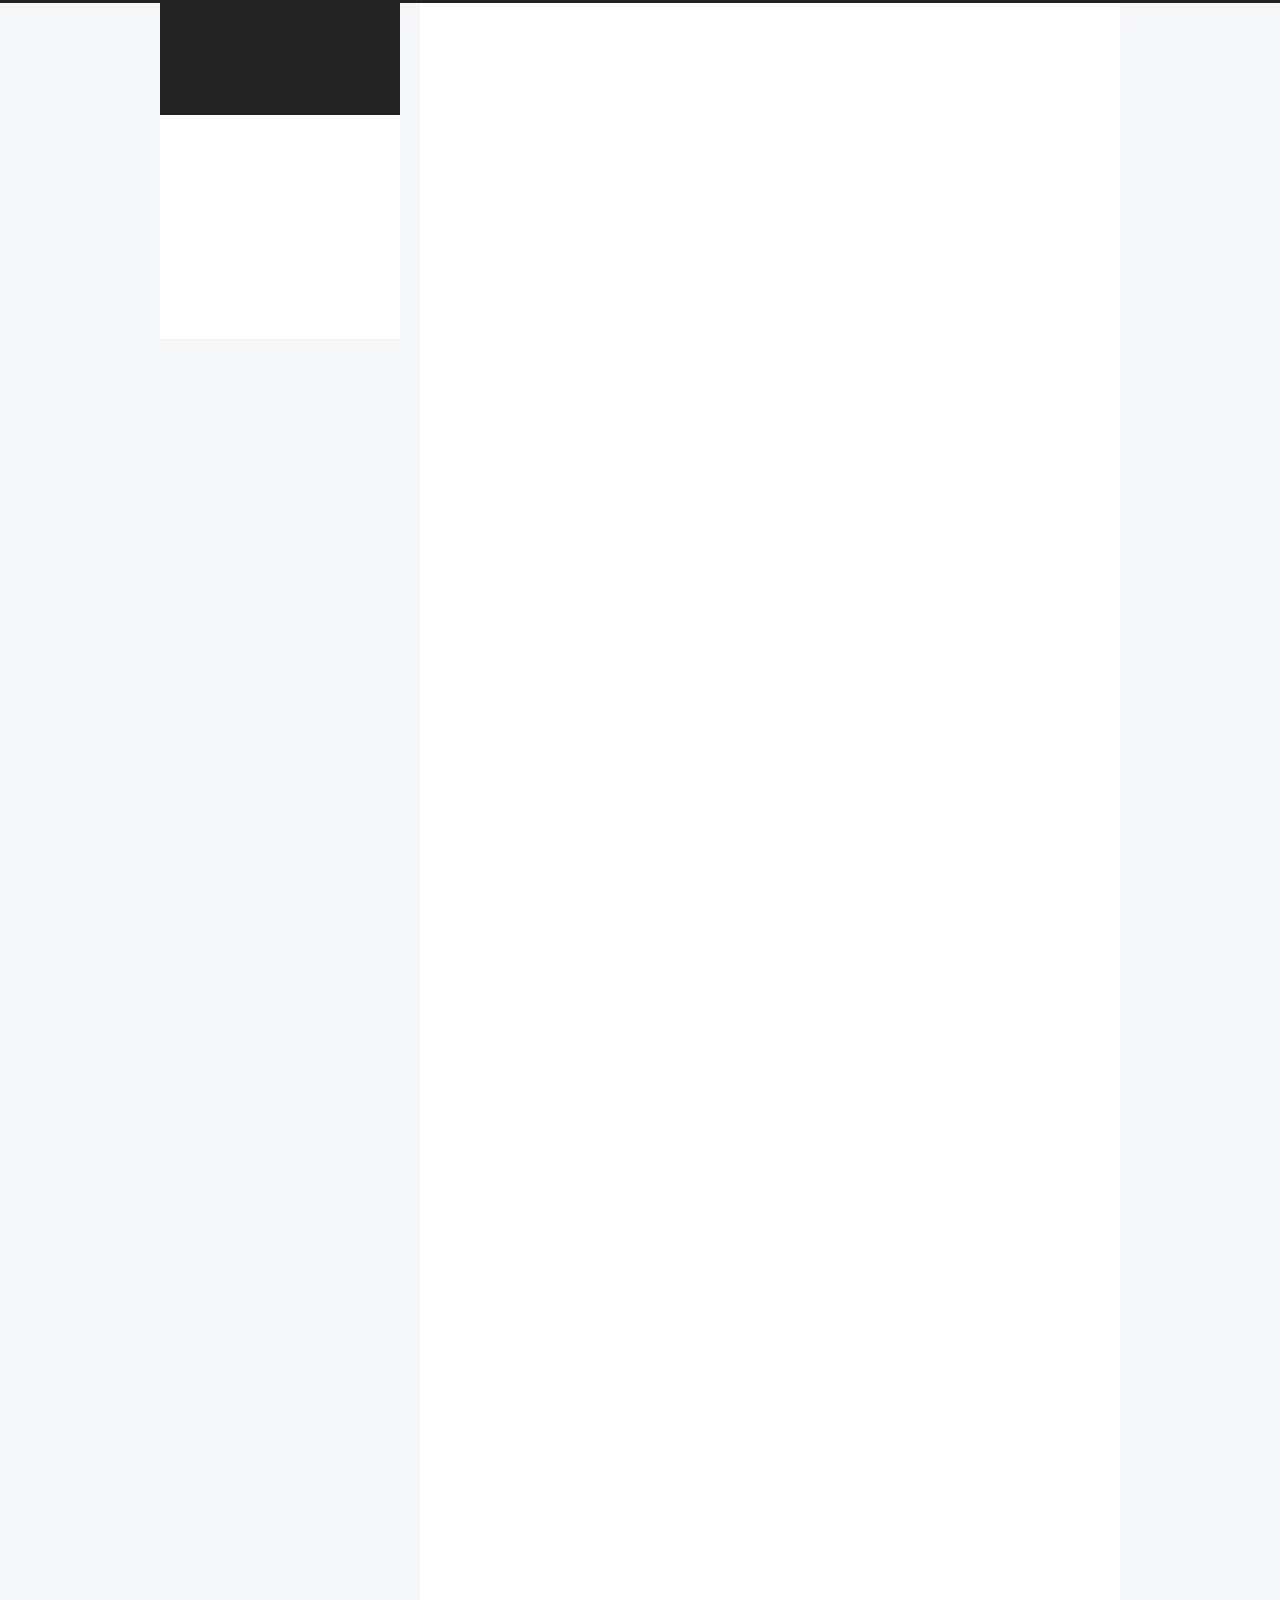
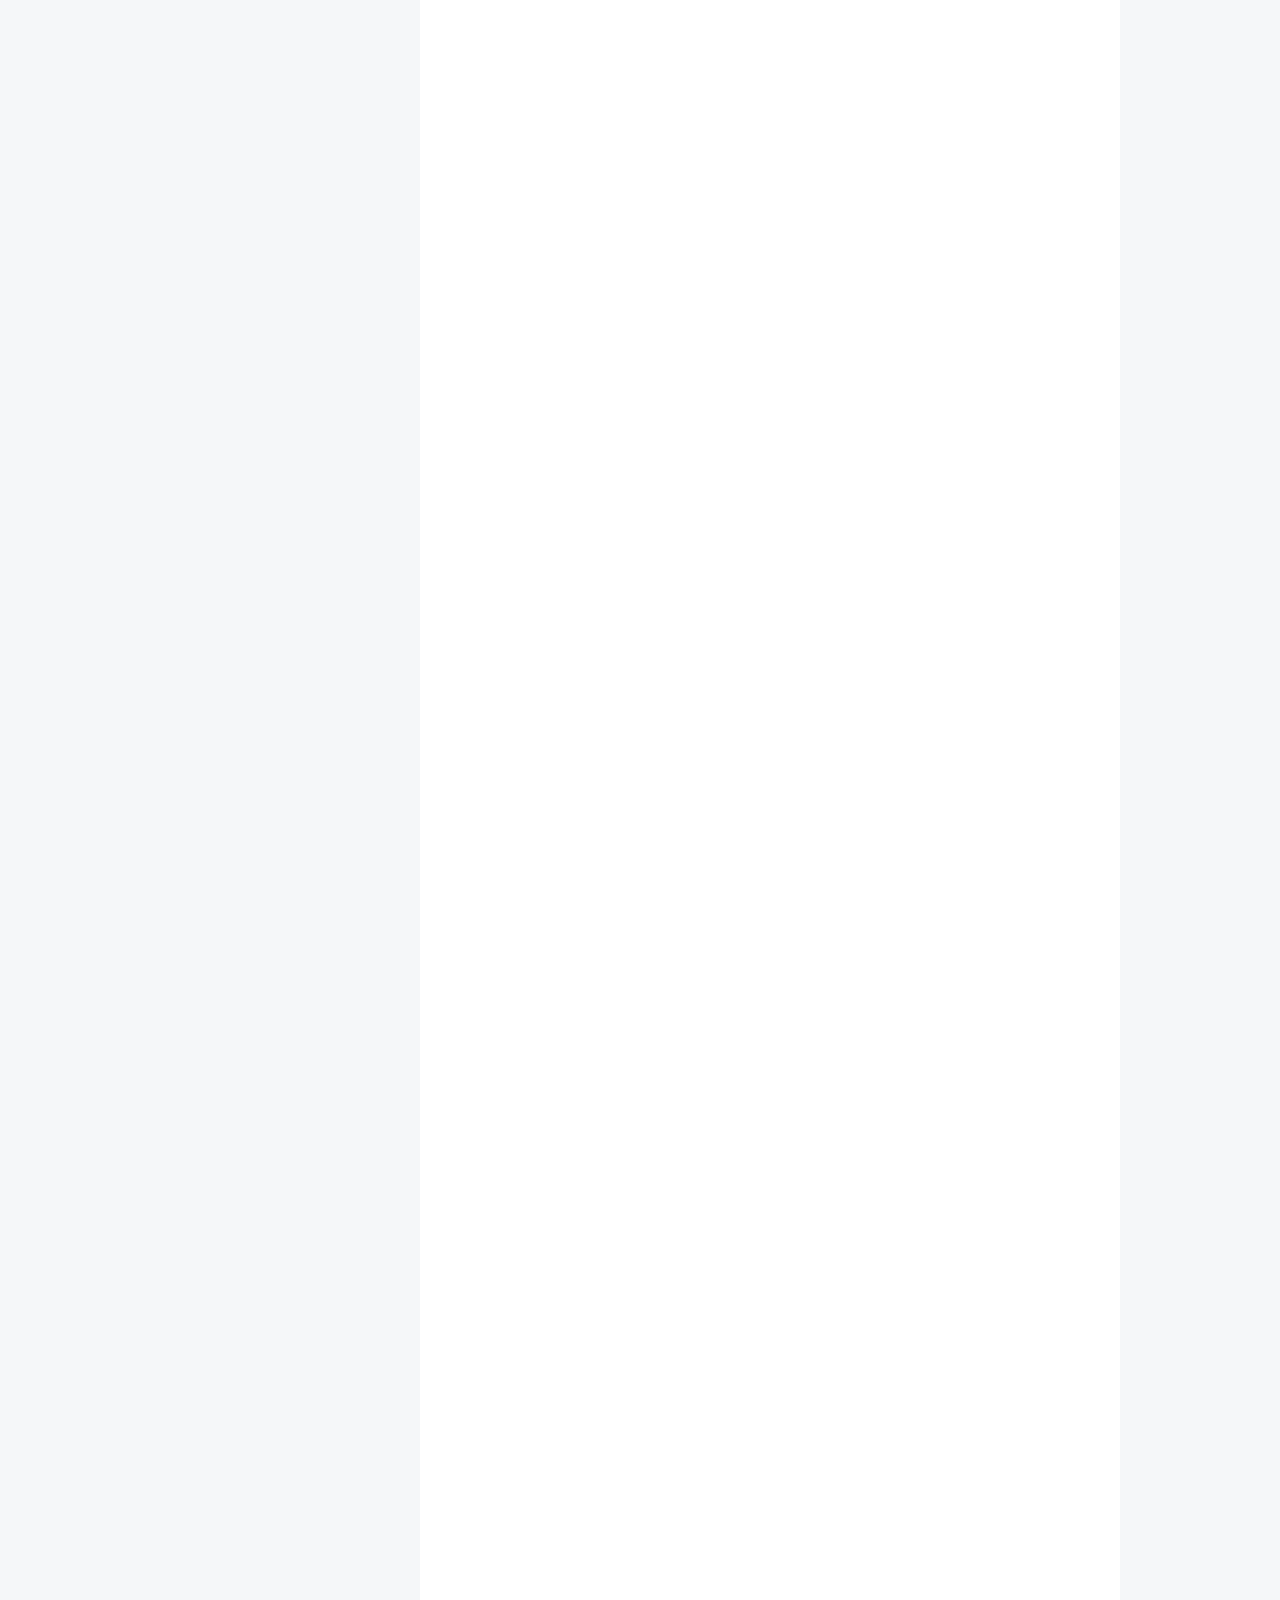
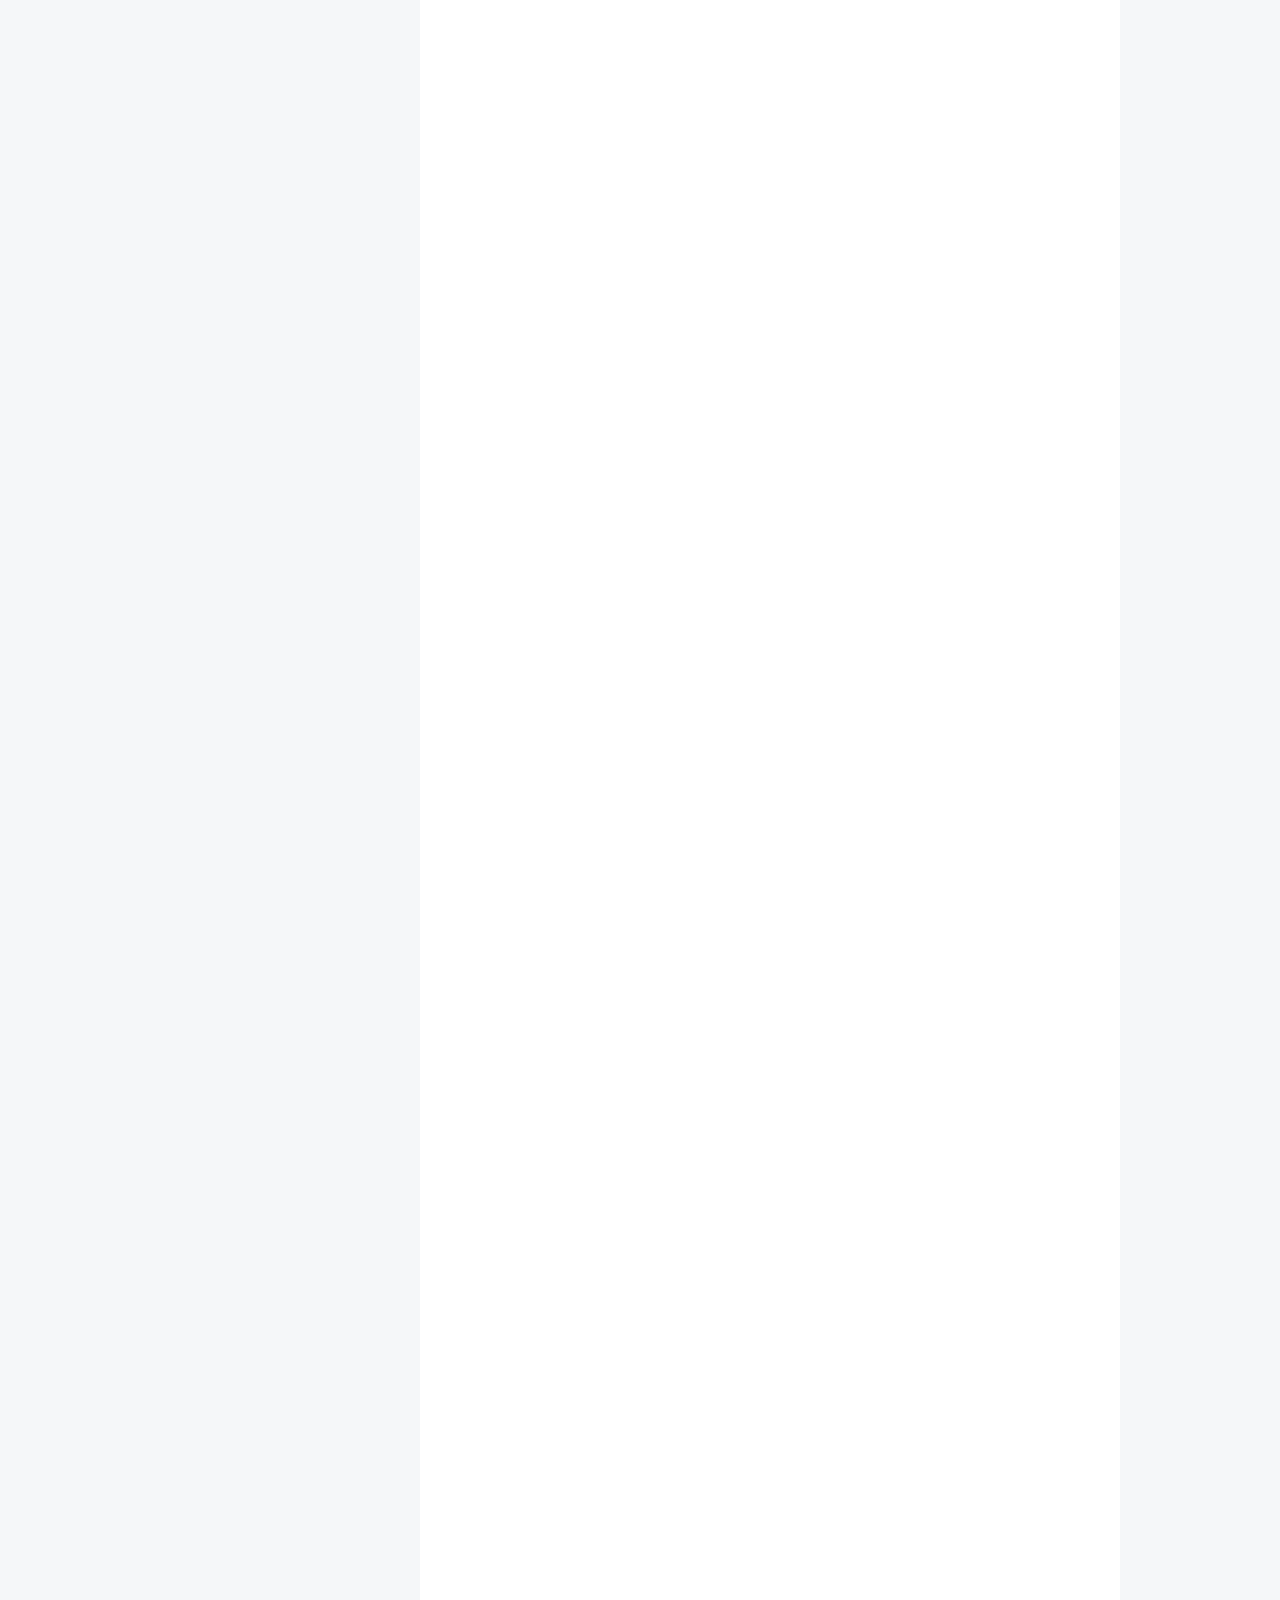
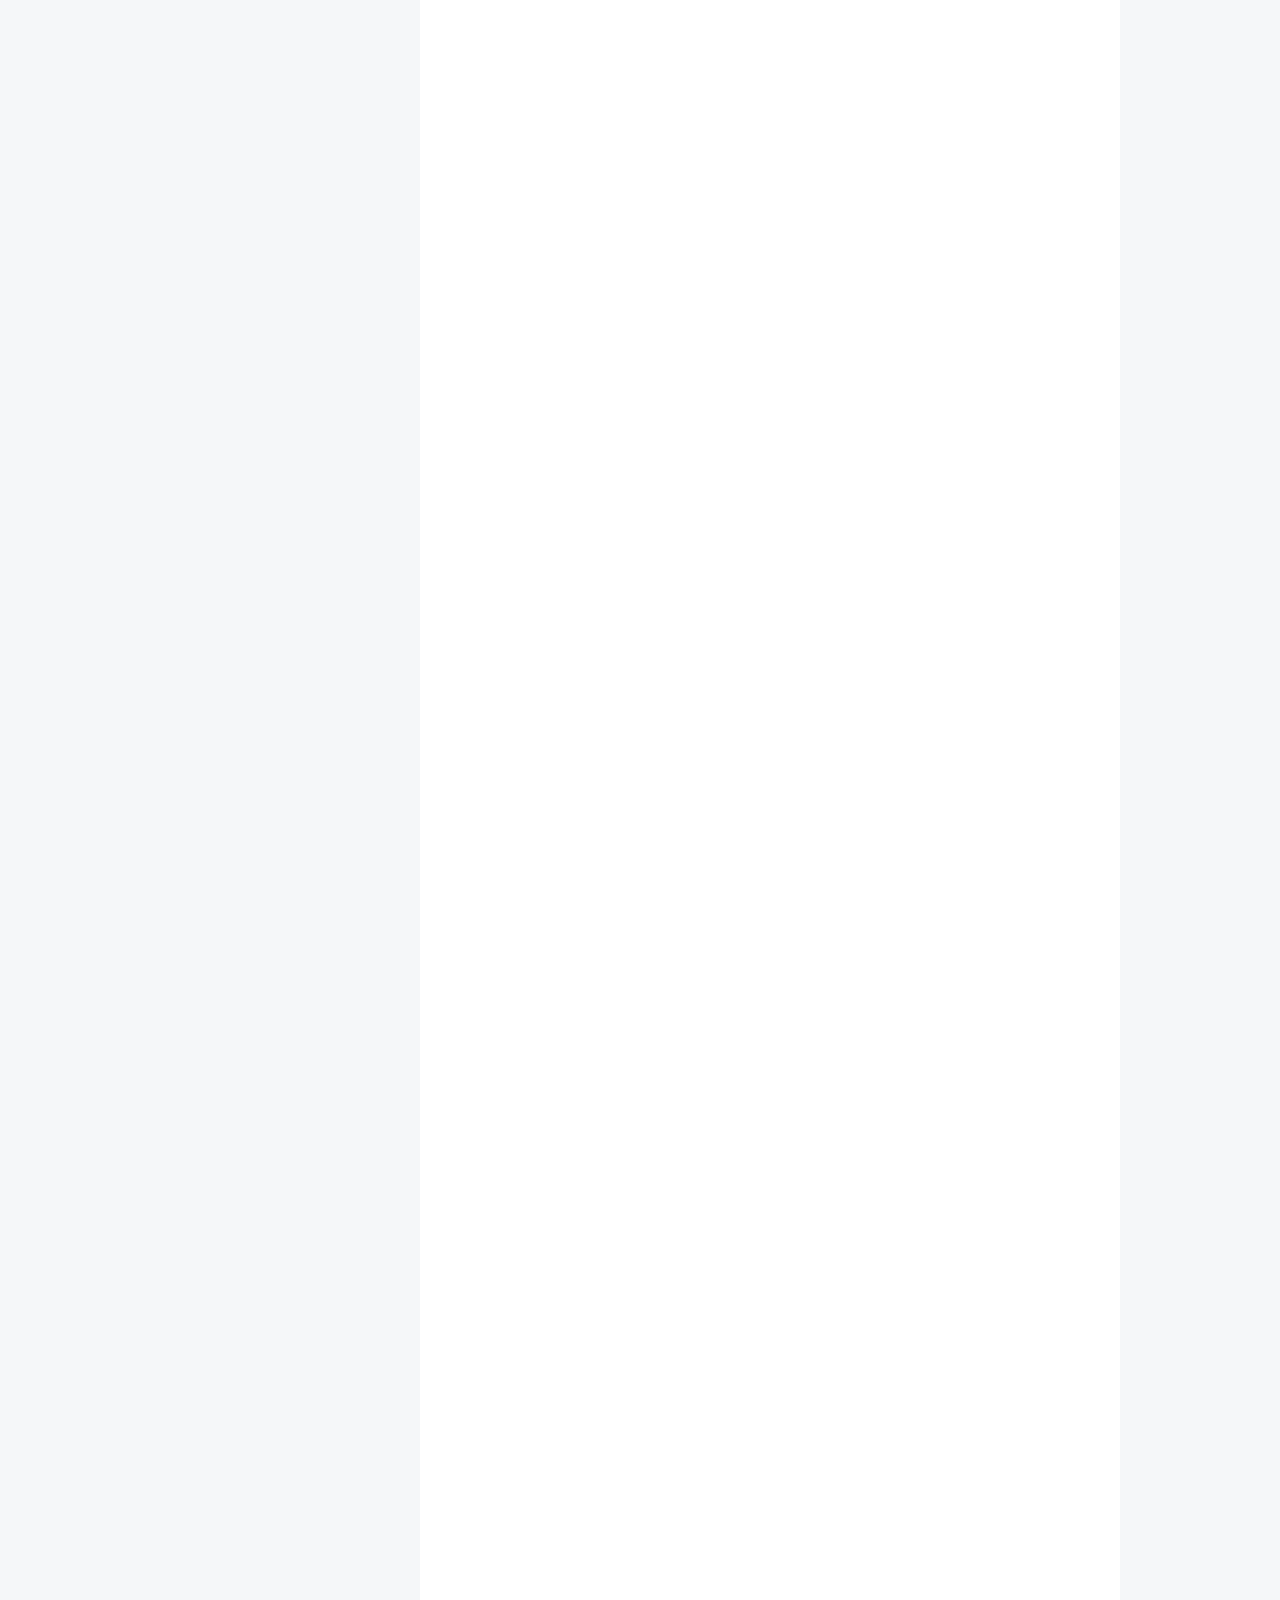
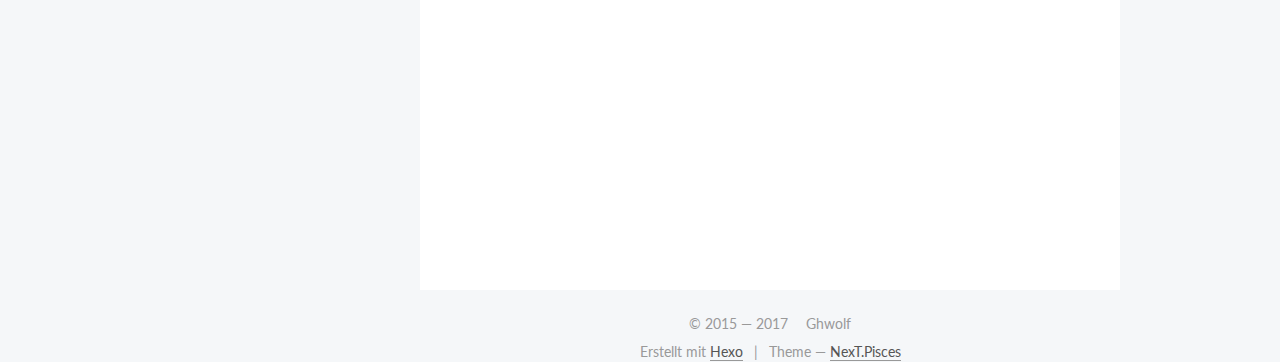
==== commit e8bb17cb: "nexo" ====
--- a/index.html
+++ b/index.html
@@ -5,7 +5,7 @@
   
 
 
-<html class="theme-next pisces use-motion" lang="zh-Hans">
+<html class="theme-next pisces use-motion" lang="">
 <head>
   <meta charset="UTF-8"/>
 <meta http-equiv="X-UA-Compatible" content="IE=edge" />
@@ -96,13 +96,12 @@
 
 <meta name="description" content="懒惰是万恶的源头，它可以很轻易地毁掉一个人，甚至一个民族。">
 <meta property="og:type" content="website">
-<meta property="og:title" content="任中兴的简历">
+<meta property="og:title" content="Ghwolf&#39;s Blog">
 <meta property="og:url" content="http://resume.ghwolf.com/index.html">
-<meta property="og:site_name" content="任中兴的简历">
+<meta property="og:site_name" content="Ghwolf&#39;s Blog">
 <meta property="og:description" content="懒惰是万恶的源头，它可以很轻易地毁掉一个人，甚至一个民族。">
-<meta property="og:locale" content="zh-Hans">
 <meta name="twitter:card" content="summary">
-<meta name="twitter:title" content="任中兴的简历">
+<meta name="twitter:title" content="Ghwolf&#39;s Blog">
 <meta name="twitter:description" content="懒惰是万恶的源头，它可以很轻易地毁掉一个人，甚至一个民族。">
 
 
@@ -118,7 +117,7 @@
     motion: true,
     duoshuo: {
       userId: '0',
-      author: '博主'
+      author: 'Author'
     },
     algolia: {
       applicationID: 'Q7KI473UGC',
@@ -138,7 +137,7 @@
 
 
 
-  <title>任中兴的简历</title>
+  <title>Ghwolf's Blog</title>
   
 
 
@@ -150,7 +149,7 @@
 
 </head>
 
-<body itemscope itemtype="http://schema.org/WebPage" lang="zh-Hans">
+<body itemscope itemtype="http://schema.org/WebPage" lang="">
 
   
   
@@ -170,12 +169,12 @@
     <div class="custom-logo-site-title">
       <a href="/"  class="brand" rel="start">
         <span class="logo-line-before"><i></i></span>
-        <span class="site-title">任中兴的简历</span>
+        <span class="site-title">Ghwolf's Blog</span>
         <span class="logo-line-after"><i></i></span>
       </a>
     </div>
       
-        <p class="site-subtitle">Ghwolf's Resume</p>
+        <p class="site-subtitle">Ghwolf's Blog</p>
       
   </div>
 
@@ -200,7 +199,7 @@
             
               <i class="menu-item-icon fa fa-fw fa-home"></i> <br />
             
-            首页
+            Startseite
           </a>
         </li>
       
@@ -210,7 +209,7 @@
             
               <i class="menu-item-icon fa fa-fw fa-th"></i> <br />
             
-            分类
+            Kategorien
           </a>
         </li>
       
@@ -220,7 +219,7 @@
             
               <i class="menu-item-icon fa fa-fw fa-user"></i> <br />
             
-            关于
+            Über
           </a>
         </li>
       
@@ -230,7 +229,7 @@
             
               <i class="menu-item-icon fa fa-fw fa-archive"></i> <br />
             
-            归档
+            Archiv
           </a>
         </li>
       
@@ -240,7 +239,7 @@
             
               <i class="menu-item-icon fa fa-fw fa-tags"></i> <br />
             
-            标签
+            Tags
           </a>
         </li>
       
@@ -286,7 +285,7 @@
     </span>
 
     <span hidden itemprop="publisher" itemscope itemtype="http://schema.org/Organization">
-      <meta itemprop="name" content="任中兴的简历">
+      <meta itemprop="name" content="Ghwolf's Blog">
     </span>
 
     
@@ -296,7 +295,7 @@
         
           <h1 class="post-title" itemprop="name headline">
                 
-                <a class="post-title-link" href="/2017/08/19/resume/" itemprop="url">简历</a></h1>
+                <a class="post-title-link" href="/2017/08/19/resume/" itemprop="url">任中兴-PHP-简历</a></h1>
         
 
         <div class="post-meta">
@@ -306,9 +305,9 @@
                 <i class="fa fa-calendar-o"></i>
               </span>
               
-                <span class="post-meta-item-text">发表于</span>
+                <span class="post-meta-item-text">Veröffentlicht am</span>
               
-              <time title="创建于" itemprop="dateCreated datePublished" datetime="2017-08-18T17:28:23Z">
+              <time title="Post created" itemprop="dateCreated datePublished" datetime="2017-08-18T17:28:23Z">
                 2017-08-18
               </time>
             
@@ -336,13 +335,13 @@
 
           
           
-             <span id="/2017/08/19/resume/" class="leancloud_visitors" data-flag-title="简历">
+             <span id="/2017/08/19/resume/" class="leancloud_visitors" data-flag-title="任中兴-PHP-简历">
                <span class="post-meta-divider">|</span>
                <span class="post-meta-item-icon">
                  <i class="fa fa-eye"></i>
                </span>
                
-                 <span class="post-meta-item-text">阅读次数&#58;</span>
+                 <span class="post-meta-item-text">Visitors&#58;</span>
                
                  <span class="leancloud-visitors-count"></span>
              </span>
@@ -370,17 +369,16 @@
         
           
             <h1 id="联系方式"><a href="#联系方式" class="headerlink" title="联系方式"></a>联系方式</h1><ul>
-<li>手机：135<strong><em>**</em></strong> （<code>如果是外地手机，可注明。如经常关机，要写上最优联系时间</code>）</li>
-<li>Email：goodman@gmail.com （<code>虽然我觉得QQ邮箱无所谓，不过有些技术人员比较反感，建议用G</code>）</li>
-<li>QQ/微信号：6<strong><em>*</em></strong>（<code>提供一个通过网络可以联系到你的方式</code>）</li>
+<li>手机：18610541925</li>
+<li>Email：g470756541@gmail.com</li>
+<li>QQ/微信号：18610541925</li>
 </ul>
 <hr>
 <h1 id="个人信息"><a href="#个人信息" class="headerlink" title="个人信息"></a>个人信息</h1><ul>
-<li>胶布帝/男/1990 </li>
-<li>本科/萌鹿大学计算机系 </li>
-<li>工作年限：3年</li>
-<li>微博：<a href="http://weibo.com/jobdeer" target="_blank" rel="external">@JobDeer</a> （<code>如果没有技术相关内容，也可以不放</code>）</li>
-<li>技术博客：<a href="http://blog.github.io" target="_blank" rel="external">http://blog.github.io</a> ( <code>使用GitHub Host的Big较高</code>  )</li>
+<li>任中兴/男</li>
+<li>专科/芜湖职业技术学院计算机系 </li>
+<li>工作年限：4年</li>
+<li>技术博客：<a href="http://ghwolf.github.io" target="_blank" rel="external">http://ghwolf.github.io</a> ( <code>使用GitHub Host的Big较高</code>  )</li>
 <li><p>Github: <a href="http://github.com/geekcompany" target="_blank" rel="external">http://github.com/geekcompany</a> ( <code>有原创repo的Github帐号会极大的提升你的个人品牌</code>  )</p>
 </li>
 <li><p>期望职位：PHP高级程序员，应用架构师</p>
@@ -506,6 +504,8 @@
 <li>yaf(4)</li>
 </ul>
 <hr>
+<div style="font-size:12px;border-bottom: #ddd 1px solid; BORDER-LEFT: #ddd 1px solid; BACKGROUND: #f6f6f6; HEIGHT: 120px; BORDER-TOP: #ddd 1px solid; BORDER-RIGHT: #ddd 1px solid"><br><div style="MARGIN-TOP: 10px; FLOAT: left; MARGIN-LEFT: 5px; MARGIN-RIGHT: 10px"><br><img alt="" src="https://avatars1.githubusercontent.com/u/168751?v=3&s=140" width="90" height="100"><br></div><br><div style="LINE-HEIGHT: 200%; MARGIN-TOP: 10px; COLOR: #000000"><br>本文链接：<a href="<%= post.link %>">&lt;%= post.title %&gt;</a> <br><br>作者：<br><a href="http://jiji262.github.io/" target="_blank" rel="external">令狐葱</a> <br>出处：<br><a href="http://jiji262.github.io/" target="_blank" rel="external">http://jiji262.github.io/</a><br><br>本文基于<a target="_blank" title="Creative Commons Attribution-ShareAlike 4.0 International (CC BY-SA 4.0)" href="http://creativecommons.org/licenses/by-sa/4.0/"> 知识共享署名-相同方式共享 4.0 </a><br>国际许可协议发布，欢迎转载，演绎或用于商业目的，但是必须保留本文的署名<br><a href="http://jiji262.github.io/" target="_blank" rel="external">令狐葱</a>及链接。<br></div><br></div>
+
 <h1 id="致谢"><a href="#致谢" class="headerlink" title="致谢"></a>致谢</h1><p>感谢您花时间阅读我的简历，期待能有机会和您共事。</p>
 
           
@@ -564,7 +564,7 @@
     </span>
 
     <span hidden itemprop="publisher" itemscope itemtype="http://schema.org/Organization">
-      <meta itemprop="name" content="任中兴的简历">
+      <meta itemprop="name" content="Ghwolf's Blog">
     </span>
 
     
@@ -584,9 +584,9 @@
                 <i class="fa fa-calendar-o"></i>
               </span>
               
-                <span class="post-meta-item-text">发表于</span>
+                <span class="post-meta-item-text">Veröffentlicht am</span>
               
-              <time title="创建于" itemprop="dateCreated datePublished" datetime="2017-08-18T09:42:33Z">
+              <time title="Post created" itemprop="dateCreated datePublished" datetime="2017-08-18T09:42:33Z">
                 2017-08-18
               </time>
             
@@ -620,7 +620,7 @@
                  <i class="fa fa-eye"></i>
                </span>
                
-                 <span class="post-meta-item-text">阅读次数&#58;</span>
+                 <span class="post-meta-item-text">Visitors&#58;</span>
                
                  <span class="leancloud-visitors-count"></span>
              </span>
@@ -738,7 +738,7 @@
             <div class="site-state-item site-state-posts">
               <a href="/archives/">
                 <span class="site-state-item-count">2</span>
-                <span class="site-state-item-name">日志</span>
+                <span class="site-state-item-name">Artikel</span>
               </a>
             </div>
           
@@ -832,13 +832,13 @@
 
 
   <div class="powered-by">
-    由 <a class="theme-link" href="https://hexo.io">Hexo</a> 强力驱动
+    Erstellt mit  <a class="theme-link" href="https://hexo.io">Hexo</a>
   </div>
 
   <span class="post-meta-divider">|</span>
 
   <div class="theme-info">
-    主题 &mdash;
+    Theme &mdash;
     <a class="theme-link" href="https://github.com/iissnan/hexo-theme-next">
       NexT.Pisces
     </a>
--- a/css/main.css
+++ b/css/main.css
@@ -1809,7 +1809,7 @@
   width: 4px;
   height: 4px;
   border-radius: 50%;
-  background: #fba1ff;
+  background: #ebc105;
 }
 .links-of-blogroll {
   font-size: 13px;
